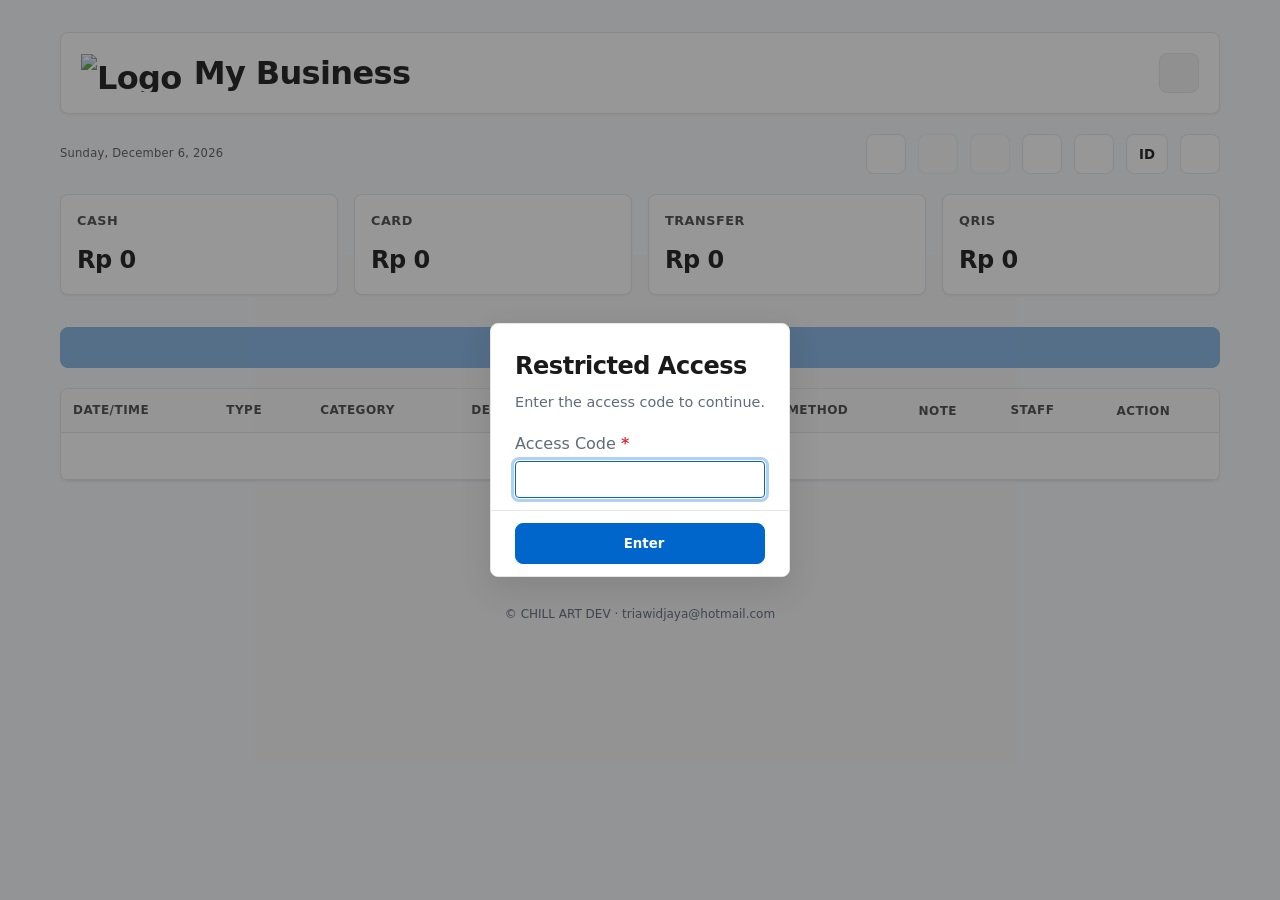
==== history.html @ 1d357177 "Work out expected bank payout after card and QRIS fees The renter pays Card plus a surcharge at the " ====
<!DOCTYPE html>
<html lang="en">
<head>
  <meta charset="UTF-8">
  <meta name="viewport" content="width=device-width, initial-scale=1.0">
  <title>MANTRA POS APP — Report</title>
  <link rel="stylesheet" href="style.css">
  <link rel="stylesheet" href="vendor/fontawesome/css/all.min.css">
  <script src="vendor/xlsx.full.min.js"></script>
  <script src="vendor/papaparse.min.js"></script>
  <script src="vendor/supabase.min.js"></script>
  <script src="supabase.js"></script>
</head>
<body>
<script>
  (function(){try{document.body.className=(JSON.parse(localStorage.getItem('mantra:theme'))||'light')+'-theme';}catch(e){document.body.className='light-theme';}}());
</script>
<div class="container">

  <div class="history-header">
    <h1><i class="fas fa-chart-column"></i> <span id="history-title">Report</span></h1>
    <div class="history-header-actions">
      <button class="btn theme-toggle" id="lang-toggle" title="Switch language">
        <span id="lang-label">ID</span>
      </button>
      <button class="btn theme-toggle" id="theme-toggle" title="Toggle theme">
        <i class="fas fa-moon"></i>
      </button>
      <button class="btn primary" id="btn-back">
        <i class="fas fa-arrow-left"></i> <span id="btn-back-label">Back</span>
      </button>
    </div>
  </div>

  <!-- Date range filter -->
  <div class="filter-container" id="hist-filter">
    <div class="filter-group date-presets">
      <label><i class="fas fa-calendar-alt"></i> <span id="hist-date-label">Date</span>:</label>
      <div class="date-preset-row">
        <button type="button" class="btn small date-preset" data-preset="all">All</button>
        <button type="button" class="btn small date-preset" data-preset="today">Today</button>
        <button type="button" class="btn small date-preset" data-preset="week">This Week</button>
        <button type="button" class="btn small date-preset active" data-preset="month">This Month</button>
        <button type="button" class="btn small date-preset" data-preset="lastmonth">Last Month</button>
        <button type="button" class="btn small date-preset" data-preset="custom">Custom...</button>
      </div>
    </div>
    <div class="filter-group date-custom" id="date-custom-group" style="display:none">
      <div class="date-field"><input type="date" id="date-from" title="From"></div>
      <span class="date-custom-sep">&ndash;</span>
      <div class="date-field"><input type="date" id="date-to" title="To"></div>
    </div>
  </div>

  <div class="report-tabs" role="tablist">
    <button type="button" class="report-tab active" id="tab-btn-summary" role="tab" aria-selected="true" aria-controls="tab-summary" data-tab="summary">Summary</button>
    <button type="button" class="report-tab" id="tab-btn-bank" role="tab" aria-selected="false" aria-controls="tab-bank" data-tab="bank">Bank</button>
    <button type="button" class="report-tab" id="tab-btn-shifts" role="tab" aria-selected="false" aria-controls="tab-shifts" data-tab="shifts">Shifts</button>
  </div>

  <div id="tab-summary" role="tabpanel" aria-labelledby="tab-btn-summary">
  <!-- Daily cash flow summary -->
  <div class="chart-container" id="chart-container"></div>
  <div id="summary-container"></div>
  </div>

  <div id="tab-bank" role="tabpanel" aria-labelledby="tab-btn-bank" hidden>
    <div id="bank-container"></div>
  </div>

  <div id="tab-shifts" role="tabpanel" aria-labelledby="tab-btn-shifts" hidden>
  <!-- Non-admin toolbar hiding is deferred to async init below (post-auth). -->
  <div class="history-toolbar" id="history-toolbar">
    <label class="select-all-wrap">
      <input type="checkbox" id="select-all"> <span id="select-all-label">Select All</span>
    </label>
    <span class="selected-count" id="selected-count"></span>
    <div class="toolbar-divider"></div>
    <button class="btn danger" id="btn-hapus-selected" disabled>
      <i class="fas fa-trash"></i> <span id="delete-selected-label">Delete Selected</span>
    </button>
  </div>
  <div class="filter-group report-search">
    <label for="report-search"><i class="fas fa-search"></i> <span id="report-search-label">Search</span></label>
    <input type="search" id="report-search" placeholder="Staff, note, description..." autocomplete="off">
  </div>

  <div class="shift-list" id="shift-list"></div>
  <div id="report-pager" class="list-pager" hidden></div>
  </div>

</div>
<div id="alert-container"></div>

<div class="modal" id="hist-confirm">
  <div class="modal-content small">
    <p id="hist-confirm-message"></p>
    <div class="form-group" style="margin-top:12px">
      <label for="hist-confirm-pin" id="hist-confirm-pin-label">Admin PIN</label>
      <input type="password" id="hist-confirm-pin" inputmode="numeric" autocomplete="off" maxlength="6">
    </div>
    <div class="form-actions">
      <button type="button" class="btn" id="hist-confirm-cancel"><span id="hist-confirm-cancel-label">Cancel</span></button>
      <button type="button" class="btn danger" id="hist-confirm-ok"><span id="hist-confirm-ok-label">Delete</span></button>
    </div>
  </div>
</div>

<!-- lang.js must load before this script -->
<script src="lang.js"></script>
<script>
// supabase.js loaded earlier provides Storage, AuthStorage, DataStore, SupabaseConfig.
// HistStorage retained as thin appStorage wrapper for theme (UI-only state).
const HistStorage = {
  get(key, fallback = null) {
    try { const r = appStorage.get(key); return r === null ? fallback : JSON.parse(r); }
    catch { return fallback; }
  },
  set(key, value) {
    try { appStorage.set(key, JSON.stringify(value)); return true; }
    catch { return false; }
  }
};

// ── Utilities ──
const fmt = (n) => new Intl.NumberFormat('id-ID', { style:'currency', currency:'IDR', minimumFractionDigits:0 }).format(n);

function escapeHtml(str) {
  return String(str ?? '').replace(/&/g,'&amp;').replace(/</g,'&lt;').replace(/>/g,'&gt;').replace(/"/g,'&quot;').replace(/'/g,'&#039;');
}

function fmtDate(iso) {
  const lang = LangManager.current === 'id' ? 'id-ID' : 'en-US';
  return new Date(iso).toLocaleString(lang, { weekday:'long', year:'numeric', month:'long', day:'numeric', hour:'2-digit', minute:'2-digit' });
}

// ── Theme ──
function initTheme() {
  const saved = HistStorage.get('theme') || 'light';
  document.body.className = `${saved}-theme`;
  document.getElementById('theme-toggle').querySelector('i').className = saved === 'light' ? 'fas fa-moon' : 'fas fa-sun';
}

document.getElementById('theme-toggle').addEventListener('click', () => {
  const isDark = document.body.classList.contains('dark-theme');
  const next   = isDark ? 'light' : 'dark';
  document.body.className = `${next}-theme`;
  HistStorage.set('theme', next);
  document.getElementById('theme-toggle').querySelector('i').className = next === 'light' ? 'fas fa-moon' : 'fas fa-sun';
});

// ── Language ──
function applyLang() {
  const lang = LangManager.current;
  document.documentElement.lang = lang;
  document.getElementById('lang-label').textContent       = lang === 'en' ? 'ID' : 'EN';
  document.getElementById('history-title').textContent    = t('historyTitle');
  document.title = `${t('appTitle')} — ${t('historyTitle')}`;
  document.getElementById('btn-back-label').textContent   = t('back');
  document.getElementById('hist-confirm-pin-label').textContent = t('deletePinLabel');
  document.getElementById('hist-confirm-cancel-label').textContent = t('cancel');
  document.getElementById('hist-confirm-ok-label').textContent = t('deleteShift');
  document.getElementById('select-all-label').textContent = t('selectAll');
  document.getElementById('delete-selected-label').textContent = t('deleteSelected');
  // Date filter labels
  document.getElementById('hist-date-label').textContent = t('dateRange');
  document.getElementById('report-search-label').textContent = t('search');
  document.getElementById('report-search').placeholder = t('reportSearchPlaceholder');
  document.getElementById('tab-btn-summary').textContent = t('tabSummary');
  document.getElementById('tab-btn-bank').textContent = t('tabBank');
  document.getElementById('tab-btn-shifts').textContent = t('tabShifts');
  const presetMap = { all: 'dateAll', today: 'dateToday', week: 'dateWeek', month: 'dateMonth', lastmonth: 'dateLastMonth', custom: 'dateCustom' };
  document.querySelectorAll('.date-preset').forEach(b => {
    b.textContent = t(presetMap[b.dataset.preset]);
  });
  renderList();   // re-render with new language
  renderChart();  // chart labels are translated
}

document.getElementById('lang-toggle').addEventListener('click', () => {
  LangManager.toggle();
  applyLang();
});

// ── Navigation ──
document.getElementById('btn-back').addEventListener('click', () => window.location.href = 'index.html');

// ── Alert ──
function showAlert(message, type = 'info') {
  const div = document.createElement('div');
  div.className = `alert ${type}`;
  const p = document.createElement('p'); p.textContent = message;
  const x = document.createElement('span'); x.className = 'close-alert'; x.textContent = '×';
  div.appendChild(p); div.appendChild(x);
  document.getElementById('alert-container').appendChild(div);
  setTimeout(() => div.classList.add('show'), 10);
  const hide = () => { div.classList.remove('show'); setTimeout(() => div.remove(), 300); };
  setTimeout(hide, 5000);
  x.addEventListener('click', hide);
}

// ── State ──
// `history` is bound to DataStore.shifts (shared reference) inside init() once hydrated.
// Empty array until init runs; renderList() handles empty state.
let history  = [];
let selectedIds = new Set();
let dateFilter  = { preset: 'month', from: null, to: null };
let reportQuery = '';
let reportPage  = 1;
const REPORT_PAGE_SIZE = 10;

// ── Date filter helpers ──
function dateBounds() {
  const { preset, from, to } = dateFilter;
  if (preset === 'all') return null;
  const now = new Date();
  const startOfDay = (d) => { const x = new Date(d); x.setHours(0,0,0,0); return x.getTime(); };
  const endOfDay   = (d) => { const x = new Date(d); x.setHours(23,59,59,999); return x.getTime(); };
  if (preset === 'today') return [startOfDay(now), endOfDay(now)];
  if (preset === 'week') {
    const d = new Date(now);
    const dow = d.getDay();
    d.setDate(d.getDate() + (dow === 0 ? -6 : 1 - dow)); // Monday as start
    return [startOfDay(d), endOfDay(now)];
  }
  if (preset === 'month') {
    const d = new Date(now.getFullYear(), now.getMonth(), 1);
    return [startOfDay(d), endOfDay(now)];
  }
  if (preset === 'lastmonth') {
    const first = new Date(now.getFullYear(), now.getMonth() - 1, 1);
    const last  = new Date(now.getFullYear(), now.getMonth(), 0);
    return [startOfDay(first), endOfDay(last)];
  }
  if (preset === 'custom' && from && to) {
    return [startOfDay(new Date(from)), endOfDay(new Date(to))];
  }
  return null;
}

// A shift is in range when its open period overlaps the range: a month-end close
// on the 1st still belongs to the month it covers.
function getFilteredShifts() {
  const range = dateBounds();
  const dated = !range ? history : history.filter(s => {
    const [from, to] = range;
    const end   = new Date(s.closedAt).getTime();
    const start = s.startedAt ? new Date(s.startedAt).getTime() : end;
    return start <= to && end >= from;
  });
  const q = reportQuery.trim().toLowerCase();
  if (!q) return dated;
  return dated.filter(s => shiftSearchText(s).includes(q));
}

function shiftSearchText(shift) {
  const parts = [
    ...(shift.staff || []),
    shift.summary?.closingNote || '',
  ];
  (shift.transactions || []).forEach(tx => {
    parts.push(tx.kategori, tx.staff, tx.metode, tx.jenis, tx.deskripsi, ledgerDescription(tx), ledgerNoteShort(tx));
  });
  return parts.join(' ').toLowerCase();
}

// ── Daily cash flow totals (WITA calendar days, from transaction time) ──
const WITA_DAY = new Intl.DateTimeFormat('en-CA', { timeZone: 'Asia/Makassar', year: 'numeric', month: '2-digit', day: '2-digit' });
const dayKey  = (ms) => WITA_DAY.format(new Date(ms));
const nextDay = (key) => { const d = new Date(`${key}T00:00:00Z`); d.setUTCDate(d.getUTCDate() + 1); return d.toISOString().slice(0, 10); };

function isNonRevenueCategory(kategori) {
  return kategori === 'START BALANCE'
    || SYSTEM_NON_REVENUE.includes(kategori)
    || (DataStore.settings.nonRevenueCategories || []).includes(kategori);
}

// Each shift opens with START BALANCE, so the balance runs per shift. The
// end-of-day balance is the running balance after the last transaction that day.
function buildDailyCashFlow() {
  const groups = [...history.map(s => s.transactions || []), DataStore.transactions || []];
  const events = [];
  groups.forEach(txs => {
    let balance = 0;
    txs
      .map(tx => ({ tx, ms: new Date(tx.tanggalWaktu).getTime() }))
      .filter(e => Number.isFinite(e.ms))
      .sort((a, b) => a.ms - b.ms)
      .forEach(e => { balance += Number(e.tx.jumlah) || 0; events.push({ ...e, balance }); });
  });
  if (events.length === 0) return [];
  events.sort((a, b) => a.ms - b.ms);

  const range = dateBounds();
  const firstKey = range ? dayKey(range[0]) : dayKey(events[0].ms);
  const lastKey  = dayKey(range ? Math.min(range[1], Date.now()) : Date.now());
  if (firstKey > lastKey) return [];

  const emptyDay = () => ({ income: 0, outgoing: 0, cats: {}, nonRev: {}, txs: [], balance: null });
  const byDay = new Map();
  let opening = null;
  events.forEach(e => {
    const key = dayKey(e.ms);
    if (key < firstKey) { opening = e.balance; return; }
    if (key > lastKey) return;
    if (!byDay.has(key)) byDay.set(key, emptyDay());
    const day = byDay.get(key);
    const amount = Number(e.tx.jumlah) || 0;
    if (!isNonRevenueCategory(e.tx.kategori)) {
      if (e.tx.jenis === 'INCOME') day.income += amount;
      else day.outgoing += Math.abs(amount);
      day.cats[e.tx.kategori] = (day.cats[e.tx.kategori] || 0) + amount;
    } else {
      day.nonRev[e.tx.kategori] = (day.nonRev[e.tx.kategori] || 0) + amount;
    }
    day.txs.push(e.tx);
    day.balance = e.balance;
  });

  const days = [];
  let carry = opening;
  for (let key = firstKey; key <= lastKey; key = nextDay(key)) {
    const day = byDay.get(key) || emptyDay();
    if (day.balance === null) day.balance = carry;
    carry = day.balance;
    days.push({ key, ...day });
    if (days.length > 1000) break;
  }
  days.opening = opening;
  return days;
}

// Rental commission: guest rental total minus the owner share. Both categories
// are stored with their sign, so a reversed row reduces the total.
function rentalCommission(days) {
  return days.reduce((sum, day) => sum
    + (day.cats[RENTAL_GUEST_CATEGORY] || 0)
    + (day.cats[RENTAL_OWNER_CATEGORY] || 0), 0);
}

function dayCommission(day) {
  return (day.cats[RENTAL_GUEST_CATEGORY] || 0) + (day.cats[RENTAL_OWNER_CATEGORY] || 0);
}

function exportDailyCashFlow() {
  const days = buildDailyCashFlow();
  if (!days.length) { showAlert(t('chartNoData'), 'info'); return; }
  const lang = LangManager.current === 'id' ? 'id-ID' : 'en-US';
  const toDate = (key) => { const [y, m, d] = key.split('-').map(Number); return new Date(y, m - 1, d); };
  const weekday = (key) => toDate(key).toLocaleDateString(lang, { weekday: 'long' });
  const sumBy = (field) => {
    const totals = {};
    days.forEach(d => Object.entries(d[field]).forEach(([k, v]) => { totals[k] = (totals[k] || 0) + v; }));
    return totals;
  };
  const orderCats = (totals) => Object.keys(totals).sort((a, b) => (totals[b] > 0) - (totals[a] > 0) || Math.abs(totals[b]) - Math.abs(totals[a]));
  const revTotals = sumBy('cats'), nonRevTotals = sumBy('nonRev');
  const revCats = orderCats(revTotals), nonRevCats = orderCats(nonRevTotals);
  const money = '#,##0;-#,##0';

  const header = [t('xlDate'), t('xlDay'), t('chartIncome'), t('chartOutgoing'), t('chartNet'), t('chartCommission'),
    ...revCats.map(sanitizeForExcel), ...nonRevCats.map(k => `${sanitizeForExcel(k)} (${t('xlNonRevenue')})`),
    t('chartEndBalance'), t('xlTxCount')];
  const rows = days.map(d => [toDate(d.key), weekday(d.key), d.income, d.outgoing, d.income - d.outgoing, dayCommission(d),
    ...revCats.map(k => d.cats[k] || 0), ...nonRevCats.map(k => d.nonRev[k] || 0),
    d.balance, d.txs.length]);
  const totalIn  = days.reduce((s, d) => s + d.income, 0);
  const totalOut = days.reduce((s, d) => s + d.outgoing, 0);
  const commission = rentalCommission(days);
  const endBalance = days[days.length - 1].balance;
  rows.push([t('xlTotal'), '', totalIn, totalOut, totalIn - totalOut, commission,
    ...revCats.map(k => revTotals[k]), ...nonRevCats.map(k => nonRevTotals[k]),
    endBalance, days.reduce((s, d) => s + d.txs.length, 0)]);
  const daily = XLSX.utils.aoa_to_sheet([header, ...rows], { cellDates: true });
  const range = XLSX.utils.decode_range(daily['!ref']);
  for (let r = 1; r <= range.e.r; r++) {
    for (let c = 0; c <= range.e.c; c++) {
      const cell = daily[XLSX.utils.encode_cell({ r, c })];
      if (!cell) continue;
      if (c === 0 && cell.t === 'd') { cell.z = 'dd/mm/yyyy'; delete cell.w; }
      else if (c >= 2 && c < range.e.c && cell.t === 'n') { cell.z = money; delete cell.w; }
    }
  }
  daily['!cols'] = header.map((h, i) => ({ wch: i === 0 ? 12 : Math.max(12, String(h).length + 2) }));
  daily['!freeze'] = { xSplit: 2, ySplit: 1 };

  const METHOD_ORDER = ['Cash', 'Card', 'Transfer', 'Qris'];
  const canonMethod = (name) => {
    const raw = String(name || '').trim();
    const known = METHOD_ORDER.find(m => m.toLowerCase() === raw.toLowerCase());
    return known || raw || '—';
  };
  const methodTotals = (day) => {
    const totals = {};
    (day.txs || []).forEach(tx => {
      const key = canonMethod(tx.metode);
      totals[key] = (totals[key] || 0) + (Number(tx.jumlah) || 0);
    });
    return totals;
  };
  const perDay = days.map(methodTotals);
  const extraMethods = [...new Set(perDay.flatMap(Object.keys))]
    .filter(m => !METHOD_ORDER.includes(m))
    .sort((a, b) => a.localeCompare(b));
  const methods = [...METHOD_ORDER, ...extraMethods];
  const methodHeader = [t('xlDate'), t('xlDay'), ...methods.map(sanitizeForExcel), t('xlTotal')];
  const methodRows = perDay.map((totals, i) => {
    const values = methods.map(m => totals[m] || 0);
    return [toDate(days[i].key), weekday(days[i].key), ...values, values.reduce((s, v) => s + v, 0)];
  });
  const grandValues = methods.map((_, i) => methodRows.reduce((s, row) => s + row[i + 2], 0));
  methodRows.push([t('xlTotal'), '', ...grandValues, grandValues.reduce((s, v) => s + v, 0)]);
  const methodSheet = XLSX.utils.aoa_to_sheet([methodHeader, ...methodRows], { cellDates: true });
  const methodRange = XLSX.utils.decode_range(methodSheet['!ref']);
  for (let r = 1; r <= methodRange.e.r; r++) {
    for (let c = 0; c <= methodRange.e.c; c++) {
      const cell = methodSheet[XLSX.utils.encode_cell({ r, c })];
      if (!cell) continue;
      if (c === 0 && cell.t === 'd') { cell.z = 'dd/mm/yyyy'; delete cell.w; }
      else if (c >= 2 && cell.t === 'n') { cell.z = money; delete cell.w; }
    }
  }
  methodSheet['!cols'] = methodHeader.map((h, i) => ({ wch: i === 0 ? 12 : Math.max(12, String(h).length + 2) }));
  methodSheet['!freeze'] = { xSplit: 2, ySplit: 1 };

  const period = `${days[0].key} – ${days[days.length - 1].key}`;
  const summary = XLSX.utils.aoa_to_sheet([
    [t('chartTitle')],
    [t('xlPeriod'), period],
    [t('xlDays'), days.length],
    [t('xlOpening'), days.opening ?? 0],
    [t('chartIncome'), totalIn],
    [t('chartOutgoing'), totalOut],
    [t('chartNet'), totalIn - totalOut],
    [t('chartCommission'), commission],
    [t('chartAvgDay'), Math.round((totalIn - totalOut) / days.length)],
    [t('chartEndBalance'), endBalance ?? 0],
    [],
    [t('xlNoteSummary')],
  ]);
  for (let r = 3; r <= 9; r++) {
    const cell = summary[XLSX.utils.encode_cell({ r, c: 1 })];
    if (cell) cell.z = money;
  }
  summary['!cols'] = [{ wch: 24 }, { wch: 28 }];

  const nonRevenueLabel = (k) => t(isNonRevenueCategory(k) ? 'xlYes' : 'xlNo');
  const txRows = days.flatMap(d => d.txs).map(tx => [
    new Date(tx.tanggalWaktu).toLocaleString(lang, { timeZone: 'Asia/Makassar' }),
    sanitizeForExcel(tx.jenis),
    sanitizeForExcel(tx.kategori),
    nonRevenueLabel(tx.kategori),
    sanitizeForExcel(rentalDeskripsiDisplay(tx)),
    Number(tx.jumlah) || 0,
    sanitizeForExcel(tx.metode),
    sanitizeForExcel(ledgerNote(tx.keterangan) || ''),
    sanitizeForExcel(tx.staff),
  ]);
  const txSheet = XLSX.utils.aoa_to_sheet([[t('xlDateTime'), t('xlType'), t('xlCategory'), t('xlNonRevenue'),
    t('xlDesc'), t('xlAmount'), t('xlMethod'), t('xlNote'), t('xlStaff')], ...txRows]);
  for (let r = 1; r <= txRows.length; r++) {
    const cell = txSheet[XLSX.utils.encode_cell({ r, c: 5 })];
    if (cell) cell.z = money;
  }
  txSheet['!cols'] = [{ wch: 22 }, { wch: 10 }, { wch: 20 }, { wch: 12 }, { wch: 28 }, { wch: 14 }, { wch: 10 }, { wch: 24 }, { wch: 10 }];

  const wb = XLSX.utils.book_new();
  XLSX.utils.book_append_sheet(wb, daily, t('xlDaily'));
  XLSX.utils.book_append_sheet(wb, methodSheet, t('xlMethodSheet'));
  XLSX.utils.book_append_sheet(wb, summary, t('xlSummary'));
  XLSX.utils.book_append_sheet(wb, txSheet, t('xlTransactions'));
  XLSX.writeFile(wb, `cash-flow_${days[0].key}_${days[days.length - 1].key}.xlsx`);
  showAlert(t('alertExcelOk'), 'success');
}

// ── Summary tab: per-category, per-method and per-day tables for the chosen period ──
function renderSummary() {
  const el = document.getElementById('summary-container');
  if (!el) return;
  const days = buildDailyCashFlow();
  const txs = days.flatMap(d => d.txs);
  if (!txs.length) { el.innerHTML = ''; return; }

  const lang = LangManager.current === 'id' ? 'id-ID' : 'en-US';
  const firstKey = days[0].key, lastKey = days[days.length - 1].key;
  const link = (params) => 'index.html?' + new URLSearchParams(params).toString();
  const num = (v, cls = '') => `<td class="hs-num ${cls}">${fmt(v)}</td>`;

  // Per category
  const cats = new Map();
  txs.forEach(tx => {
    const key = tx.kategori || '—';
    if (!cats.has(key)) cats.set(key, { name: key, count: 0, inn: 0, out: 0, nonRev: isNonRevenueCategory(tx.kategori) });
    const c = cats.get(key);
    const amount = Number(tx.jumlah) || 0;
    c.count++;
    if (tx.jenis === 'INCOME') c.inn += amount; else c.out += Math.abs(amount);
  });
  const sortCats = (list) => list.sort((a, b) => (b.inn + b.out) - (a.inn + a.out));
  const revCats = sortCats([...cats.values()].filter(c => !c.nonRev));
  const nonRevCats = sortCats([...cats.values()].filter(c => c.nonRev));
  const sumRows = (list) => list.reduce((s, c) => ({ count: s.count + c.count, inn: s.inn + c.inn, out: s.out + c.out }), { count: 0, inn: 0, out: 0 });
  const catRow = (c) => `
    <tr>
      <td><a class="sum-link" href="${escapeHtml(link({ category: c.name, from: firstKey, to: lastKey }))}">${escapeHtml(c.name)}</a></td>
      <td class="hs-num">${c.count}</td>${num(c.inn)}${num(c.out)}${num(c.inn - c.out)}
    </tr>`;
  const catTotal = (list) => { const s = sumRows(list); return `
    <tr class="sum-total"><td>${t('xlTotal')}</td><td class="hs-num">${s.count}</td>${num(s.inn)}${num(s.out)}${num(s.inn - s.out)}</tr>`; };
  const catHead = `<thead><tr><th>${t('filterCategory')}</th><th class="hs-num">${t('sumCount')}</th><th class="hs-num">${t('chartIncome')}</th><th class="hs-num">${t('chartOutgoing')}</th><th class="hs-num">${t('chartNet')}</th></tr></thead>`;

  // Per method (net movement, includes non-revenue rows so it matches the cash actually held)
  const METHODS = ['Cash', 'Card', 'Transfer', 'Qris'];
  const canon = (m) => METHODS.find(x => x.toLowerCase() === String(m || '').trim().toLowerCase()) || String(m || '—').trim() || '—';
  const byMethod = {};
  txs.forEach(tx => { const k = canon(tx.metode); byMethod[k] = (byMethod[k] || 0) + (Number(tx.jumlah) || 0); });
  const methodKeys = [...METHODS, ...Object.keys(byMethod).filter(k => !METHODS.includes(k))].filter(k => byMethod[k] !== undefined);
  const methodTotal = methodKeys.reduce((s, k) => s + byMethod[k], 0);

  // Per day
  const dayLabel = (key) => {
    const [y, m, d] = key.split('-').map(Number);
    return new Date(Date.UTC(y, m - 1, d)).toLocaleDateString(lang, { timeZone: 'UTC', weekday: 'short', day: 'numeric', month: 'short' });
  };
  const activeDays = days.filter(d => d.txs.length);
  const dayRows = activeDays.map(d => `
    <tr>
      <td class="cell-nowrap"><a class="sum-link" href="${escapeHtml(link({ from: d.key, to: d.key }))}">${escapeHtml(dayLabel(d.key))}</a></td>
      <td class="hs-num">${d.txs.length}</td>${num(d.income)}${num(d.outgoing)}${num(d.income - d.outgoing)}${num(dayCommission(d))}
      <td class="hs-num">${d.balance === null ? '—' : fmt(d.balance)}</td>
    </tr>`).join('');
  const totalIn = days.reduce((s, d) => s + d.income, 0);
  const totalOut = days.reduce((s, d) => s + d.outgoing, 0);
  const endBalance = days[days.length - 1].balance;

  el.innerHTML = `
    <div class="sum-section">
      <h3>${t('sumCategoryTitle')}</h3>
      <div class="sum-table-wrap"><table class="sum-table">${catHead}<tbody>
        ${revCats.map(catRow).join('')}${catTotal(revCats)}
      </tbody></table></div>
    </div>
    ${nonRevCats.length ? `
    <div class="sum-section">
      <h3>${t('sumNonRevenueTitle')}</h3>
      <p class="sum-note">${t('sumNonRevenueNote')}</p>
      <div class="sum-table-wrap"><table class="sum-table">${catHead}<tbody>
        ${nonRevCats.map(catRow).join('')}${catTotal(nonRevCats)}
      </tbody></table></div>
    </div>` : ''}
    <div class="sum-section">
      <h3>${t('sumMethodTitle')}</h3>
      <div class="sum-table-wrap"><table class="sum-table"><thead><tr><th>${t('method')}</th><th class="hs-num">${t('sumMovement')}</th></tr></thead><tbody>
        ${methodKeys.map(k => `<tr><td>${escapeHtml(k)}</td>${num(byMethod[k])}</tr>`).join('')}
        <tr class="sum-total"><td>${t('xlTotal')}</td>${num(methodTotal)}</tr>
      </tbody></table></div>
    </div>
    <div class="sum-section">
      <h3>${t('sumDailyTitle')}</h3>
      <div class="sum-table-wrap"><table class="sum-table"><thead><tr>
        <th>${t('xlDate')}</th><th class="hs-num">${t('sumCount')}</th><th class="hs-num">${t('chartIncome')}</th><th class="hs-num">${t('chartOutgoing')}</th><th class="hs-num">${t('chartNet')}</th><th class="hs-num">${t('chartCommission')}</th><th class="hs-num">${t('chartEndBalance')}</th>
      </tr></thead><tbody>
        ${dayRows}
        <tr class="sum-total"><td>${t('xlTotal')}</td><td class="hs-num">${txs.length}</td>${num(totalIn)}${num(totalOut)}${num(totalIn - totalOut)}${num(rentalCommission(days))}<td class="hs-num">${endBalance === null ? '—' : fmt(endBalance)}</td></tr>
      </tbody></table></div>
    </div>`;
}

// ── Bank reconciliation: Card + QRIS + Transfer all settle into one account ──
const BANK_METHODS = ['Card', 'Qris', 'Transfer'];
const canonBankMethod = (m) => BANK_METHODS.find(x => x.toLowerCase() === String(m || '').trim().toLowerCase()) || null;

function buildBankRecon() {
  const actuals = DataStore.settings.bankRecon || {};
  const rows = [];
  buildDailyCashFlow().forEach(day => {
    // Settlement = Card + QRIS + Transfer taken that day; the bank pays it out the next day after the EDC settlement.
    // Money taken out of the bank (PETTY-CASH) is a same-day debit, shown for information and kept out of the difference.
    const by = { Card: 0, Qris: 0, Transfer: 0, Out: 0 };
    let touched = false;
    day.txs.forEach(tx => {
      const m = canonBankMethod(tx.metode);
      if (!m) return;
      const amount = Number(tx.jumlah) || 0;
      if (amount >= 0) by[m] += amount; else by.Out += amount;
      touched = true;
    });
    const actual = Object.prototype.hasOwnProperty.call(actuals, day.key) ? Number(actuals[day.key]) : null;
    if (!touched && actual === null) return;
    // What the bank should pay: the EDC charges the renter Card + surcharge, the bank keeps its cut of that
    // total; QRIS arrives minus the bank's cut; Transfer arrives whole. Rounded to whole rupiah.
    const rt = DataStore.settings.bankRates || { cardSurcharge: 3, cardMdr: 3, qrisMdr: 1 };
    const expected = Math.round(by.Card * (1 + rt.cardSurcharge / 100) * (1 - rt.cardMdr / 100)
      + by.Qris * (1 - rt.qrisMdr / 100) + by.Transfer);
    rows.push({ key: day.key, ...by, expected, actual });
  });
  let cum = 0;
  rows.forEach(r => {
    cum += (r.actual ?? 0) - r.expected;
    r.diff = r.actual === null ? null : r.actual - r.expected;
    r.cum = cum;
  });
  return rows;
}

function renderBankRecon() {
  const el = document.getElementById('bank-container');
  if (!el) return;
  const typing = document.activeElement;
  if (typing && (typing.classList?.contains('bank-actual') || typing.classList?.contains('bank-rate')) && el.contains(typing)) return; // do not wipe a field being typed in
  const rows = buildBankRecon();
  const head = `<div class="chart-header"><h3>${t('recTitle')}</h3>
      <button type="button" class="btn small success" id="bank-export"><i class="fas fa-file-excel"></i> ${t('recExport')}</button></div>
    <p class="sum-note">${t('recIntro')}</p>`;
  if (!rows.length) { el.innerHTML = `<div class="chart-container">${head}<div class="chart-empty">${t('recNone')}</div></div>`; return; }

  const lang = LangManager.current === 'id' ? 'id-ID' : 'en-US';
  const group = (n) => new Intl.NumberFormat('id-ID').format(n);
  const fmtN = group;   // table cells show plain numbers; the unit is in the note under the table
  const dayLabel = (key) => {
    const [y, m, d] = key.split('-').map(Number);
    return new Date(Date.UTC(y, m - 1, d)).toLocaleDateString(lang, { timeZone: 'UTC', weekday: 'short', day: 'numeric', month: 'short' });
  };
  const sum = (f) => rows.reduce((s, r) => s + f(r), 0);
  const totalExpected = sum(r => r.expected);
  const totalActual = sum(r => r.actual ?? 0);
  const gap = totalExpected - totalActual;               // > 0: money still missing
  const admin = !!window._isAdmin;
  const rates = DataStore.settings.bankRates || { cardSurcharge: 3, cardMdr: 3, qrisMdr: 1 };
  const diffCell = (r) => {
    if (r.diff === null) return '<td class="hs-num">—</td>';
    const cls = r.diff === 0 ? 'rec-ok' : (r.diff < 0 ? 'rec-short' : 'rec-over');
    return `<td class="hs-num ${cls}">${r.diff === 0 ? '✓ ' : ''}${fmtN(r.diff)}</td>`;
  };
  const cumCls = (v) => v === 0 ? 'rec-ok' : (v < 0 ? 'rec-short' : 'rec-over');
  const body = rows.map(r => `
    <tr>
      <td class="cell-nowrap">${escapeHtml(dayLabel(r.key)).replace(/^([^,]+,\s*)/, '<span class="rec-wd">$1</span>')}</td>
      <td class="hs-num rec-detail">${fmtN(r.Card)}</td><td class="hs-num rec-detail">${fmtN(r.Qris)}</td><td class="hs-num rec-detail">${fmtN(r.Transfer)}</td>
      <td class="hs-num rec-detail">${fmtN(r.Out)}</td>
      <td class="hs-num"><strong>${fmtN(r.expected)}</strong></td>
      <td class="hs-num">${admin
        ? `<input type="text" inputmode="numeric" class="bank-actual" data-day="${r.key}" value="${r.actual === null ? '' : group(r.actual)}" placeholder="—" autocomplete="off" aria-label="${escapeHtml(t('recColActual'))} ${escapeHtml(dayLabel(r.key))}">`
        : (r.actual === null ? '—' : fmtN(r.actual))}</td>
      ${diffCell(r)}
      <td class="hs-num ${cumCls(r.cum)}">${fmtN(r.cum)}</td>
    </tr>`).join('');

  el.innerHTML = `<div class="chart-container">${head}
    <div class="chart-kpis rec-kpis">
      <div class="chart-kpi"><div class="chart-kpi-label">${t('recKpiApp')}</div><div class="chart-kpi-value">${fmt(totalExpected)}</div></div>
      <div class="chart-kpi in"><div class="chart-kpi-label">${t('recKpiActual')}</div><div class="chart-kpi-value">${fmt(totalActual)}</div></div>
      <div class="chart-kpi ${gap === 0 ? 'in' : (gap > 0 ? 'out' : '')}"><div class="chart-kpi-label">${gap < 0 ? t('recAhead') : (gap === 0 ? t('recMatched') : t('recKpiDiff'))}</div><div class="chart-kpi-value">${fmt(Math.abs(gap))}</div></div>
    </div>
    ${admin ? '' : `<p class="sum-note">${t('recAdminOnly')}</p>`}
    <div class="rec-rates">
      ${[['cardSurcharge', 'recRateSurcharge'], ['cardMdr', 'recRateCardMdr'], ['qrisMdr', 'recRateQris']].map(([k, label]) => `
        <label class="rec-rate"><span>${t(label)}</span>
          ${admin ? `<input type="text" inputmode="decimal" class="bank-rate" data-rate="${k}" value="${String(rates[k]).replace('.', ',')}" autocomplete="off">` : `<strong>${String(rates[k]).replace('.', ',')}</strong>`}
        </label>`).join('')}
    </div>
    <p class="sum-note">${t('recFormula')} = Card × (1 + ${String(rates.cardSurcharge).replace('.', ',')}%) × (1 − ${String(rates.cardMdr).replace('.', ',')}%) + QRIS × (1 − ${String(rates.qrisMdr).replace('.', ',')}%) + Transfer</p>
    <div class="sum-table-wrap"><table class="sum-table rec-table"><thead><tr>
      <th>${t('xlDate')}</th><th class="hs-num rec-detail">Card</th><th class="hs-num rec-detail">QRIS</th><th class="hs-num rec-detail">Transfer</th><th class="hs-num rec-detail">${t('recColOut')}</th>
      <th class="hs-num">${t('recColApp')}</th><th class="hs-num">${t('recColActual')}</th><th class="hs-num">${t('recColDiff')}</th><th class="hs-num">${t('recColCum')}</th>
    </tr></thead><tbody>${body}
      <tr class="sum-total"><td>${t('xlTotal')}</td>
        <td class="hs-num rec-detail">${fmtN(sum(r => r.Card))}</td><td class="hs-num rec-detail">${fmtN(sum(r => r.Qris))}</td><td class="hs-num rec-detail">${fmtN(sum(r => r.Transfer))}</td><td class="hs-num rec-detail">${fmtN(sum(r => r.Out))}</td>
        <td class="hs-num">${fmtN(totalExpected)}</td><td class="hs-num">${fmtN(totalActual)}</td><td class="hs-num"></td><td class="hs-num ${cumCls(rows[rows.length - 1].cum)}">${fmtN(rows[rows.length - 1].cum)}</td></tr>
    </tbody></table></div>
    <p class="sum-note">${t('recWithdrawn')}: ${fmtN(-sum(r => r.Out))} · ${t('recUnit')} · ${t('recNeg')}</p></div>`;
}

async function saveBankRate(key, raw) {
  const n = Number(String(raw).trim().replace(',', '.'));
  const next = { ...(DataStore.settings.bankRates || {}) };
  if (String(raw).trim() !== '' && Number.isFinite(n) && n >= 0 && n <= 20) next[key] = n;
  try {
    await DataStore.saveSetting('bank_rates', next);
    showAlert(t('recRatesSaved'), 'success');
  } catch (err) {
    showAlert(`${t('recSaveFail')} (${err?.message || err})`, 'error');
  }
  renderBankRecon();
}

async function saveBankActual(day, raw) {
  const cleaned = String(raw).replace(/[^\d-]/g, '');
  const next = { ...(DataStore.settings.bankRecon || {}) };
  if (cleaned === '' || cleaned === '-' || !Number.isFinite(parseInt(cleaned, 10))) delete next[day];
  else next[day] = parseInt(cleaned, 10);
  try {
    await DataStore.saveSetting('bank_recon', next);
  } catch (err) {
    showAlert(`${t('recSaveFail')} (${err?.message || err})`, 'error');
  }
  renderBankRecon();
}

function exportBankRecon() {
  const rows = buildBankRecon();
  if (!rows.length) { showAlert(t('recNone'), 'info'); return; }
  const money = '#,##0;-#,##0';
  const header = [t('xlDate'), 'Card', 'QRIS', 'Transfer', t('recColOut'), t('recColApp'), t('recColActual'), t('recColDiff'), t('recColCum')];
  const data = rows.map(r => [r.key, r.Card, r.Qris, r.Transfer, r.Out, r.expected, r.actual ?? '', r.diff ?? '', r.cum]);
  data.push([t('xlTotal'), rows.reduce((s, r) => s + r.Card, 0), rows.reduce((s, r) => s + r.Qris, 0), rows.reduce((s, r) => s + r.Transfer, 0), rows.reduce((s, r) => s + r.Out, 0),
    rows.reduce((s, r) => s + r.expected, 0), rows.reduce((s, r) => s + (r.actual ?? 0), 0), '', rows[rows.length - 1].cum]);
  const ws = XLSX.utils.aoa_to_sheet([header, ...data]);
  const range = XLSX.utils.decode_range(ws['!ref']);
  for (let r = 1; r <= range.e.r; r++) for (let c = 1; c <= range.e.c; c++) {
    const cell = ws[XLSX.utils.encode_cell({ r, c })];
    if (cell && cell.t === 'n') { cell.z = money; delete cell.w; }
  }
  ws['!cols'] = header.map((h, i) => ({ wch: i === 0 ? 12 : Math.max(14, String(h).length + 2) }));
  const wb = XLSX.utils.book_new();
  XLSX.utils.book_append_sheet(wb, ws, t('recSheet').slice(0, 31));
  XLSX.writeFile(wb, `bank-reconciliation_${rows[0].key}_${rows[rows.length - 1].key}.xlsx`);
  showAlert(t('alertExcelOk'), 'success');
}

document.getElementById('bank-container').addEventListener('change', (e) => {
  const rate = e.target.closest('.bank-rate');
  if (rate) { const k = rate.dataset.rate, raw = rate.value; rate.blur(); saveBankRate(k, raw); return; }
  const input = e.target.closest('.bank-actual');
  if (!input) return;
  const day = input.dataset.day, raw = input.value;
  input.blur();
  saveBankActual(day, raw);
});
document.getElementById('bank-container').addEventListener('click', (e) => {
  if (e.target.closest('#bank-export')) exportBankRecon();
});

function renderChart() {
  renderSummary();
  renderBankRecon();
  const c = document.getElementById('chart-container');
  if (!c) return;
  const days = buildDailyCashFlow();
  const header = `
    <div class="chart-header">
      <h3>${t('chartTitle')}</h3>
      <button type="button" class="btn small success" id="chart-export">
        <i class="fas fa-file-excel"></i> ${t('chartExport')}
      </button>
    </div>`;
  const bindExport = () => {
    c.querySelector('#chart-export')?.addEventListener('click', exportDailyCashFlow);
  };

  if (!days.some(d => d.income || d.outgoing || d.balance !== null)) {
    c.innerHTML = `${header}<div class="chart-empty">${t('chartNoData')}</div>`;
    bindExport();
    return;
  }

  const totalIn  = days.reduce((s, d) => s + d.income, 0);
  const totalOut = days.reduce((s, d) => s + d.outgoing, 0);
  const net = totalIn - totalOut;
  const commission = rentalCommission(days);
  const endBalance = days[days.length - 1].balance;
  const kpi = (label, value, cls = '') => `
    <div class="chart-kpi ${cls}">
      <div class="chart-kpi-label">${label}</div>
      <div class="chart-kpi-value">${value}</div>
    </div>`;
  const kpis = `
    <div class="chart-kpis">
      ${kpi(t('chartIncome'), fmt(totalIn), 'in')}
      ${kpi(t('chartOutgoing'), fmt(totalOut), 'out')}
      ${kpi(t('chartNet'), fmt(net), net < 0 ? 'out' : '')}
      ${kpi(t('chartCommission'), fmt(commission), commission < 0 ? 'out' : 'in')}
      ${kpi(t('chartAvgDay'), fmt(Math.round(net / days.length)))}
      ${kpi(t('chartEndBalance'), endBalance === null ? '—' : fmt(endBalance), 'bal')}
    </div>`;

  const avail = Math.max(0, c.clientWidth - 34);
  const colW = Math.max(44, Math.floor(avail / days.length));
  const barW = Math.min(22, Math.round(colW * 0.3)), padTop = 14, plotH = 160, labelH = 22;
  const width = Math.max(days.length * colW, 1);
  const height = padTop + plotH + labelH;
  const barMax = Math.max(1, ...days.flatMap(d => [d.income, d.outgoing]));
  const balances = days.map(d => d.balance).filter(b => b !== null);
  const balMin = Math.min(0, ...balances);
  const balMax = Math.max(1, ...balances);
  const yBar = (v) => padTop + plotH - (v / barMax) * plotH;
  const yBal = (v) => padTop + plotH - ((v - balMin) / ((balMax - balMin) || 1)) * plotH;
  const lang = LangManager.current === 'id' ? 'id-ID' : 'en-US';

  const cols = days.map((d, i) => {
    const x = i * colW;
    const [yy, mm, dd] = d.key.split('-');
    const dateLabel = new Date(Date.UTC(+yy, +mm - 1, +dd)).toLocaleDateString(lang, { timeZone: 'UTC', weekday: 'short', day: 'numeric', month: 'short', year: 'numeric' });
    const cats = Object.entries(d.cats).sort((a, b) => Math.abs(b[1]) - Math.abs(a[1]))
      .map(([k, v]) => `  ${k}: ${v < 0 ? '-' : '+'}${fmt(Math.abs(v))}`).join('\n');
    const tip = [
      dateLabel,
      `${t('chartIncome')}: ${fmt(d.income)}`,
      `${t('chartOutgoing')}: ${fmt(d.outgoing)}`,
      `${t('chartNet')}: ${fmt(d.income - d.outgoing)}`,
      `${t('chartEndBalance')}: ${d.balance === null ? '—' : fmt(d.balance)}`,
      cats,
    ].filter(Boolean).join('\n');
    const inY = yBar(d.income), outY = yBar(d.outgoing);
    return `
      <g class="chart-day">
        <rect class="chart-hit" x="${x}" y="0" width="${colW}" height="${padTop + plotH}"><title>${escapeHtml(tip)}</title></rect>
        ${d.income   ? `<rect class="chart-bar-svg bar-in"  x="${x + colW / 2 - barW - 1}" y="${inY}"  width="${barW}" height="${padTop + plotH - inY}"  rx="2"></rect>` : ''}
        ${d.outgoing ? `<rect class="chart-bar-svg bar-out" x="${x + colW / 2 + 1}"        y="${outY}" width="${barW}" height="${padTop + plotH - outY}" rx="2"></rect>` : ''}
        <text class="chart-axis-label" x="${x + colW / 2}" y="${padTop + plotH + 15}" text-anchor="middle">${dd}/${mm}</text>
      </g>`;
  }).join('');
  const points = days.map((d, i) => d.balance === null ? null : `${i * colW + colW / 2},${yBal(d.balance)}`).filter(Boolean);
  const dots = days.map((d, i) => d.balance === null ? '' :
    `<circle class="chart-balance-dot" cx="${i * colW + colW / 2}" cy="${yBal(d.balance)}" r="2.5"></circle>`).join('');

  c.innerHTML = `
    ${header}
    ${kpis}
    <div class="chart-legend">
      <span class="legend-item"><span class="legend-dot bar-in"></span> ${t('chartIncome')}</span>
      <span class="legend-item"><span class="legend-dot bar-out"></span> ${t('chartOutgoing')}</span>
      <span class="legend-item"><span class="legend-line"></span> ${t('chartBalance')}</span>
    </div>
    <div class="chart-svg-wrap">
      <svg class="chart-svg" width="${width}" height="${height}" viewBox="0 0 ${width} ${height}" role="img" aria-label="${escapeHtml(t('chartTitle'))}">
        <line class="chart-baseline" x1="0" x2="${width}" y1="${padTop + plotH}" y2="${padTop + plotH}"></line>
        ${cols}
        ${points.length > 1 ? `<polyline class="chart-balance-line" points="${points.join(' ')}"></polyline>` : ''}
        ${dots}
      </svg>
    </div>
    <div class="chart-note">${t('chartNote')}</div>`;
  bindExport();
  const wrap = c.querySelector('.chart-svg-wrap');
  wrap.scrollLeft = wrap.scrollWidth;
}

// ── Render ──
function renderReportPager(total, pages) {
  const pager = document.getElementById('report-pager');
  if (!pager) return;
  if (total === 0) { pager.hidden = true; pager.innerHTML = ''; return; }
  const start = (reportPage - 1) * REPORT_PAGE_SIZE + 1;
  const end = Math.min(total, reportPage * REPORT_PAGE_SIZE);
  pager.hidden = false;
  pager.innerHTML = `
    <button type="button" class="btn small" data-page="prev" ${reportPage <= 1 ? 'disabled' : ''}>${t('pagePrev')}</button>
    <span class="pager-status">${t('pageStatus', { page: reportPage, pages, start, end, total })}</span>
    <button type="button" class="btn small" data-page="next" ${reportPage >= pages ? 'disabled' : ''}>${t('pageNext')}</button>
  `;
}

function renderList() {
  const list = document.getElementById('shift-list');
  list.innerHTML = '';
  const matched = getFilteredShifts();
  const pages = Math.max(1, Math.ceil(matched.length / REPORT_PAGE_SIZE));
  if (reportPage > pages) reportPage = pages;
  if (reportPage < 1) reportPage = 1;
  const visible = matched.slice((reportPage - 1) * REPORT_PAGE_SIZE, reportPage * REPORT_PAGE_SIZE);
  renderReportPager(matched.length, pages);

  if (matched.length === 0) {
    const isFiltered = dateFilter.preset !== 'all' || reportQuery.trim() !== '';
    list.innerHTML = `
      <div class="empty-state">
        <i class="fas fa-box-open"></i>
        <p>${isFiltered ? t('noResultsRange') : t('noHistory')}</p>
        <p>${isFiltered ? '' : t('noHistoryHint')}</p>
      </div>`;
    updateToolbar();
    return;
  }

  visible.forEach(shift => {
    const card      = document.createElement('div');
    card.className  = 'shift-card' + (selectedIds.has(shift.id) ? ' selected' : '');
    card.dataset.id = shift.id;

    const staffStr = shift.staff?.join(', ') || '-';
    const txCount  = shift.transactions?.length || 0;
    const income   = shift.summary?.totalIncome   || 0;
    const outgoing = Math.abs(shift.summary?.totalOutgoing || 0);

    card.innerHTML = `
      <div class="shift-card-header">
        <label class="shift-check"><input type="checkbox" class="shift-checkbox" data-id="${shift.id}" ${selectedIds.has(shift.id) ? 'checked' : ''}></label>
        <div class="shift-card-info">
          <div class="shift-card-date">${fmtDate(shift.closedAt)}</div>
          <div class="shift-card-meta">
            <i class="fas fa-user"></i> ${escapeHtml(staffStr)} &nbsp;·&nbsp;
            <i class="fas fa-receipt"></i> ${txCount} ${t('transactions')}
          </div>
        </div>
        <div class="shift-card-badges">
          <span class="shift-badge income">+${fmt(income)}</span>
          <span class="shift-badge out">-${fmt(outgoing)}</span>
          <span class="shift-badge total">${fmt(shift.summary?.total || 0)}</span>
        </div>
        <i class="fas fa-chevron-down shift-chevron"></i>
      </div>
      <div class="shift-card-detail">${renderDetail(shift)}</div>
    `;

    card.querySelector('.shift-card-header').addEventListener('click', (e) => {
      if (e.target.closest('.shift-check')) return;
      card.classList.toggle('open');
    });

    card.querySelector('.shift-checkbox').addEventListener('change', (e) => {
      e.stopPropagation();
      if (e.target.checked) selectedIds.add(shift.id);
      else selectedIds.delete(shift.id);
      card.classList.toggle('selected', e.target.checked);
      updateToolbar();
    });

    card.querySelector('.btn-export-excel')?.addEventListener('click', () => exportShift(shift, 'excel'));
    card.querySelector('.btn-export-csv')?.addEventListener('click',   () => exportShift(shift, 'csv'));
    card.querySelector('.btn-delete-shift')?.addEventListener('click', (e) => {
      e.stopPropagation();
      askDelete(t('confirmDeleteShiftSingle', fmtDate(shift.closedAt)), [shift.id]);
    });

    list.appendChild(card);
  });

  updateToolbar();
}

function fmtDuration(startISO, endISO) {
  if (!startISO || !endISO) return null;
  const ms = new Date(endISO) - new Date(startISO);
  if (!isFinite(ms) || ms < 0) return null;
  const h = Math.floor(ms / 3600000);
  const m = Math.floor((ms % 3600000) / 60000);
  return h > 0 ? `${h}h ${m}m` : `${m}m`;
}

function fmtShiftRange(startISO, endISO) {
  const lang = LangManager.current === 'id' ? 'id-ID' : 'en-US';
  const opts = { day: '2-digit', month: 'short', hour: '2-digit', minute: '2-digit' };
  const s = startISO ? new Date(startISO).toLocaleString(lang, opts) : '—';
  const e = new Date(endISO).toLocaleString(lang, opts);
  return `${s} → ${e}`;
}

function renderDetail(shift) {
  const s = shift.summary || {};
  const duration = fmtDuration(shift.startedAt, shift.closedAt);
  const range    = fmtShiftRange(shift.startedAt, shift.closedAt);
  // Flag long shifts (>24h) — likely forgot to close. Visual hint for audit.
  const isLong   = duration && (new Date(shift.closedAt) - new Date(shift.startedAt)) > 24 * 3600000;
  const durationBanner = `
    <div class="shift-duration-banner ${isLong ? 'long' : ''}">
      <i class="far fa-clock"></i> ${range}
      ${duration ? `<span class="dur-pill ${isLong ? 'long' : ''}">${duration}</span>` : ''}
      ${isLong ? `<span class="dur-warn"><i class="fas fa-exclamation-triangle"></i> &gt;24h</span>` : ''}
    </div>`;

  const fmtDiff = (val) => {
    if (val === null || val === undefined) return `<span style="color:var(--gray)">—</span>`;
    if (val === 0) return `<span class="hs-diff exact">${t('exact')}</span>`;
    const sign = val > 0 ? '+' : '';
    const cls  = val > 0 ? 'hs-diff over' : 'hs-diff short';
    const label = val > 0 ? t('over') : t('short');
    // Stacked: amount on top, label below — keeps Difference column narrow.
    return `<span class="${cls}"><span class="hs-diff-amt">${sign}${fmt(val)}</span><span class="hs-diff-label">${label}</span></span>`;
  };

  const hasActual = s.actualCash !== null && s.actualCash !== undefined;
  // Transfer/QRIS actuals were added later — legacy shifts won't have them.
  const hasActualTransfer = s.actualTransfer !== null && s.actualTransfer !== undefined;
  const hasActualQris     = s.actualQris     !== null && s.actualQris     !== undefined;

  const actualRow = (icon, label, expected, actual, selisih) => `
    <tr>
      <td class="hs-method">${icon} ${label}</td>
      <td class="hs-num">${fmt(expected || 0)}</td>
      <td class="hs-num hs-actual">${fmt(actual)}</td>
      <td class="hs-num">${fmtDiff(selisih)}</td>
    </tr>`;

  const actualSection = hasActual ? `
    <div class="hs-table-wrap">
      <table class="hs-actual-table">
        <thead>
          <tr>
            <th>${t('method')}</th>
            <th class="hs-num">${t('expected')}</th>
            <th class="hs-num">${t('actual')}</th>
            <th class="hs-num">${t('difference')}</th>
          </tr>
        </thead>
        <tbody>
          ${actualRow('💵', 'Cash', s.cash, s.actualCash, s.selisihCash)}
          ${actualRow('💳', 'Card', s.card, s.actualCard, s.selisihCard)}
          ${hasActualTransfer ? actualRow('🔄', 'Transfer', s.transfer, s.actualTransfer, s.selisihTransfer) : ''}
          ${hasActualQris     ? actualRow('📱', 'QRIS',     s.qris,     s.actualQris,     s.selisihQris)     : ''}
        </tbody>
      </table>
    </div>
    ${s.closingNote ? `
      <div style="background:var(--primary-50);border-left:3px solid var(--primary);padding:10px 12px;margin-bottom:16px;border-radius:var(--radius-xs);font-size:0.85rem">
        <strong>${t('closingNote')}:</strong> ${escapeHtml(s.closingNote)}
      </div>` : ''}` : '';

  const nonRevenueSet = new Set(DataStore.settings.nonRevenueCategories || []);
  const rows = (shift.transactions || []).slice().sort((a, b) =>
    (new Date(b.tanggalWaktu) - new Date(a.tanggalWaktu)) || ledgerTypeOrder(a, b)
  ).map(tx => {
    const isIncome = tx.jenis === 'INCOME';
    const badgeClass = (nonRevenueSet.has(tx.kategori) || SYSTEM_NON_REVENUE.includes(tx.kategori))
      ? 'nonrevenue-badge'
      : (isIncome ? 'income-badge' : 'outgoing-badge');
    return `
      <tr>
        <td style="white-space:nowrap">${escapeHtml(new Date(tx.tanggalWaktu).toLocaleString(LangManager.current === 'id' ? 'id-ID' : 'en-US'))}</td>
        <td><span class="${badgeClass}">${escapeHtml(tx.jenis)}</span></td>
        <td>${escapeHtml(tx.kategori)}</td>
        <td>${escapeHtml(ledgerDescription(tx))}</td>
        <td style="color:${isIncome ? 'var(--success)' : 'var(--danger)'};font-weight:500;white-space:nowrap">
          ${isIncome ? '+' : '-'}&nbsp;${fmt(Math.abs(tx.jumlah))}
        </td>
        <td>${escapeHtml(tx.metode)}</td>
        <td>${escapeHtml(ledgerNoteShort(tx) || '-')}</td>
        <td>${escapeHtml(tx.staff)}</td>
      </tr>`;
  }).join('');

  // New shifts store transfer+qris separately; legacy shifts have a single `other` field.
  const hasNewBreakdown = s.transfer !== undefined || s.qris !== undefined;
  const extraCards = hasNewBreakdown ? `
      <div class="detail-saldo-item">
        <div class="detail-saldo-label">${t('transferExpected')}</div>
        <div class="detail-saldo-amount">${fmt(s.transfer||0)}</div>
      </div>
      <div class="detail-saldo-item">
        <div class="detail-saldo-label">${t('qrisExpected')}</div>
        <div class="detail-saldo-amount">${fmt(s.qris||0)}</div>
      </div>` : `
      <div class="detail-saldo-item">
        <div class="detail-saldo-label">Other</div>
        <div class="detail-saldo-amount">${fmt(s.other||0)}</div>
      </div>`;

  // Revenue breakdown — only shown for shifts closed after this feature shipped.
  // Old shifts (missing totalRevenue field) skip this section gracefully.
  const hasRevenueBreakdown = s.totalRevenue !== undefined;
  const nonRevenueNet = (s.totalNonRevenueIn || 0) + (s.totalNonRevenueOut || 0);
  const hasNonRev     = nonRevenueNet !== 0;
  const revenueBreakdownSection = hasRevenueBreakdown ? `
    <div class="detail-summary" style="margin-bottom:14px">
      <div class="detail-saldo-item" style="background:var(--success-100)">
        <div class="detail-saldo-label">${t('shiftRevenue')}</div>
        <div class="detail-saldo-amount" style="color:var(--success-700)">${fmt(s.totalRevenue || 0)}</div>
      </div>
      <div class="detail-saldo-item" style="background:var(--danger-100)">
        <div class="detail-saldo-label">${t('shiftOperatingExpense')}</div>
        <div class="detail-saldo-amount" style="color:var(--danger-700)">${fmt(s.totalOperatingExpense || 0)}</div>
      </div>
      <div class="detail-saldo-item total-item">
        <div class="detail-saldo-label">${t('shiftNetRevenue')}</div>
        <div class="detail-saldo-amount">${fmt((s.totalRevenue || 0) + (s.totalOperatingExpense || 0))}</div>
      </div>
      ${hasNonRev ? `
        <div class="detail-saldo-item" style="background:var(--warning-100)">
          <div class="detail-saldo-label" style="color:var(--warning-700)">${t('shiftNonRevenue')}</div>
          <div class="detail-saldo-amount" style="color:var(--warning-700)">${fmt(nonRevenueNet)}</div>
        </div>` : ''}
    </div>` : '';

  return `
    ${durationBanner}
    ${revenueBreakdownSection}
    <div class="detail-summary">
      <div class="detail-saldo-item">
        <div class="detail-saldo-label">${t('cashExpected')}</div>
        <div class="detail-saldo-amount">${fmt(s.cash||0)}</div>
      </div>
      <div class="detail-saldo-item">
        <div class="detail-saldo-label">${t('cardExpected')}</div>
        <div class="detail-saldo-amount">${fmt(s.card||0)}</div>
      </div>${extraCards}
      <div class="detail-saldo-item total-item">
        <div class="detail-saldo-label">${t('totalSaldo')}</div>
        <div class="detail-saldo-amount">${fmt(s.total||0)}</div>
      </div>
    </div>
    ${actualSection}
    <div class="detail-actions">
      <button class="btn success btn-export-excel" title="${t('exportExcelBtn')}">
        <i class="fas fa-file-excel"></i> <span class="btn-label">${t('exportExcelBtn')}</span>
      </button>
      <button class="btn info btn-export-csv" title="${t('exportCsvBtn')}">
        <i class="fas fa-file-csv"></i> <span class="btn-label">${t('exportCsvBtn')}</span>
      </button>
      ${window._isAdmin ? `
        <button class="btn danger btn-delete-shift" style="margin-left:auto" title="${t('deleteShift')}">
          <i class="fas fa-trash"></i> <span class="btn-label">${t('deleteShift')}</span>
        </button>` : ''}
    </div>
    <div class="detail-table-wrap">
      <table>
        <thead>
          <tr>
            <th>Date/Time</th><th>Type</th><th>Category</th><th>Description</th>
            <th>Amount</th><th>Method</th><th>Note</th><th>Staff</th>
          </tr>
        </thead>
        <tbody>${rows || `<tr><td colspan="8" style="text-align:center">${t('noTransactions')}</td></tr>`}</tbody>
      </table>
    </div>`;
}

// ── Toolbar ──
function updateToolbar() {
  const count   = selectedIds.size;
  const countEl = document.getElementById('selected-count');
  countEl.textContent = count > 0 ? `${count} ${t('transactions')} selected` : '';
  document.getElementById('btn-hapus-selected').disabled = count === 0;

  const sa = document.getElementById('select-all');
  if (history.length === 0 || count === 0) { sa.checked = false; sa.indeterminate = false; }
  else if (count === history.length)        { sa.checked = true;  sa.indeterminate = false; }
  else                                      { sa.checked = false; sa.indeterminate = true;  }
}

document.getElementById('select-all').addEventListener('change', (e) => {
  if (e.target.checked) history.forEach(s => selectedIds.add(s.id));
  else selectedIds.clear();
  renderList();
});

document.getElementById('btn-hapus-selected').addEventListener('click', () => {
  if (selectedIds.size === 0) return;
  askDelete(t('alertDeleteShift', selectedIds.size), [...selectedIds]);
});

// Delete is admin-only in the UI, and still asks for that admin's PIN.
let pendingDeleteIds = null;

function askDelete(message, ids) {
  if (!window._isAdmin) { showAlert(t('noPermission'), 'error'); return; }
  pendingDeleteIds = ids;
  document.getElementById('hist-confirm-message').textContent = message;
  document.getElementById('hist-confirm-pin').value = '';
  document.getElementById('hist-confirm').style.display = 'flex';
  setTimeout(() => document.getElementById('hist-confirm-pin').focus(), 50);
}

function hideDeleteConfirm() {
  pendingDeleteIds = null;
  document.getElementById('hist-confirm').style.display = 'none';
  document.getElementById('hist-confirm-pin').value = '';
}

async function verifyAdminPin(pin) {
  const user = window._currentUser;
  if (!user || user.role !== 'admin' || !user.pinHash || !pin) return false;
  const parts = String(user.pinHash).split(':');
  if (parts.length !== 3) return false;
  const salt = parts[1];
  const data = new TextEncoder().encode(salt + pin);
  const buf  = await crypto.subtle.digest('SHA-256', data);
  const got  = btoa(String.fromCharCode(...new Uint8Array(buf)));
  return got === parts[2];
}

async function confirmDelete() {
  const ids = pendingDeleteIds;
  if (!ids?.length) return;
  const pinOk = await verifyAdminPin(document.getElementById('hist-confirm-pin').value.trim());
  if (!pinOk) {
    showAlert(t('deletePinWrong'), 'error');
    const inp = document.getElementById('hist-confirm-pin');
    inp.value = '';
    inp.focus();
    return;
  }
  hideDeleteConfirm();
  try {
    await DataStore.deleteShifts(ids);
    ids.forEach(id => selectedIds.delete(id));
    renderList();
    renderChart();
    showAlert(t('alertShiftsDeleted'), 'success');
  } catch (err) {
    showAlert(`${t('alertShiftsDeleted')} (${err?.message || err})`, 'error');
  }
}

document.getElementById('hist-confirm-cancel').addEventListener('click', hideDeleteConfirm);
document.getElementById('hist-confirm-ok').addEventListener('click', confirmDelete);
document.getElementById('hist-confirm-pin').addEventListener('keydown', (e) => {
  if (e.key === 'Enter') confirmDelete();
});
document.addEventListener('keydown', (e) => {
  if (e.key === 'Escape' && document.getElementById('hist-confirm').style.display === 'flex') hideDeleteConfirm();
});

// ── Export ──
function sanitizeForExcel(value) {
  const str = String(value ?? '');
  return /^[=+\-@\t\r]/.test(str) ? `'${str}` : str;
}

function exportShift(shift, format) {
  const rows = (shift.transactions || []).map(tx => ({
    'Date/Time':   sanitizeForExcel(new Date(tx.tanggalWaktu).toLocaleString()),
    'Type':        sanitizeForExcel(tx.jenis),
    'Category':    sanitizeForExcel(tx.kategori),
    'Description': sanitizeForExcel(rentalDeskripsiDisplay(tx)),
    'Amount':      tx.jenis === 'INCOME' ? tx.jumlah : -Math.abs(tx.jumlah),
    'Method':      sanitizeForExcel(tx.metode),
    'Note':        sanitizeForExcel(ledgerNote(tx.keterangan) || ''),
    'Staff':       sanitizeForExcel(tx.staff)
  }));

  const dateStr  = new Date(shift.closedAt).toISOString().split('T')[0];
  const fileName = `shift_${dateStr}`;

  if (format === 'excel') {
    const ws = XLSX.utils.json_to_sheet(rows);
    const wb = XLSX.utils.book_new();
    XLSX.utils.book_append_sheet(wb, ws, 'Transactions');
    XLSX.writeFile(wb, `${fileName}.xlsx`);
    showAlert(t('alertExcelOk'), 'success');
  } else {
    const csv  = Papa.unparse(rows);
    const blob = new Blob([csv], { type: 'text/csv;charset=utf-8;' });
    const link = document.createElement('a');
    link.href = URL.createObjectURL(blob);
    link.download = `${fileName}.csv`;
    link.click();
  }
}

// ── Tabs ──
function setTab(tab) {
  document.querySelectorAll('.report-tab').forEach(b => {
    const on = b.dataset.tab === tab;
    b.classList.toggle('active', on);
    b.setAttribute('aria-selected', on ? 'true' : 'false');
  });
  document.getElementById('tab-summary').hidden = tab !== 'summary';
  document.getElementById('tab-bank').hidden = tab !== 'bank';
  document.getElementById('tab-shifts').hidden = tab !== 'shifts';
  if (tab === 'summary') renderChart(); // chart width needs a visible container
}
document.querySelectorAll('.report-tab').forEach(btn => {
  btn.addEventListener('click', () => setTab(btn.dataset.tab));
});

// ── Date filter wiring ──
function setDatePreset(preset) {
  dateFilter.preset = preset;
  reportPage = 1;
  document.querySelectorAll('.date-preset').forEach(b => {
    b.classList.toggle('active', b.dataset.preset === preset);
  });
  document.getElementById('date-custom-group').style.display = preset === 'custom' ? '' : 'none';
  if (preset !== 'custom') {
    renderChart();
    renderList();
  } else if (dateFilter.from && dateFilter.to) {
    renderChart();
    renderList();
  }
}

document.querySelectorAll('.date-preset').forEach(btn => {
  btn.addEventListener('click', () => setDatePreset(btn.dataset.preset));
});
document.getElementById('report-search').addEventListener('input', (e) => {
  reportQuery = e.target.value;
  reportPage = 1;
  renderList();
});
document.getElementById('report-pager').addEventListener('click', (e) => {
  const btn = e.target.closest('[data-page]');
  if (!btn || btn.disabled) return;
  reportPage += btn.dataset.page === 'next' ? 1 : -1;
  renderList();
});
document.getElementById('date-from').addEventListener('change', (e) => {
  dateFilter.from = e.target.value;
  reportPage = 1;
  if (dateFilter.to) { renderChart(); renderList(); }
});
document.getElementById('date-to').addEventListener('change', (e) => {
  dateFilter.to = e.target.value;
  reportPage = 1;
  if (dateFilter.from) { renderChart(); renderList(); }
});

// ── Init ──
initTheme();          // sync — theme persisted in localStorage, doesn't need Supabase

// Async bootstrap: check config → hydrate → auth → bind data → realtime → render.
(async function init() {
  DataStore.setMode('cloud');
  if (!SupabaseConfig.load()) {
    window.location.replace('index.html');
    return;
  }
  try {
    await DataStore.hydrate();
  } catch (e) {
    alert(`Connection failed: ${e?.message || e}\nRedirecting back to setup.`);
    window.location.replace('index.html');
    return;
  }
  // Auth check — needs users + session loaded from Supabase
  const localSession = await AuthStorage.getSession();
  if (DataStore.users.length === 0 || !localSession) {
    window.location.replace('index.html');
    return;
  }
  const user = DataStore.users.find(u => u.id === localSession.userId);
  if (!user) {
    window.location.replace('index.html');
    return;
  }
  window._currentUser = user;
  window._isAdmin     = user.role === 'admin';

  // Hide delete UI for non-admins (deferred from inline script — needed _isAdmin first)
  if (!window._isAdmin) {
    document.getElementById('history-toolbar').style.display = 'none';
    const s = document.createElement('style');
    s.textContent = '.shift-check{display:none}';
    document.head.appendChild(s);
  }

  // Bind history to live cache. Mutations from realtime echo here automatically.
  history = DataStore.shifts;

  // Realtime: re-render when shifts table changes from another device.
  DataStore.subscribeRealtime();
  DataStore.on('shifts', () => { renderList(); renderChart(); });
  DataStore.on('transactions', renderChart);
  DataStore.on('settings', renderChart);

  applyLang();
  renderChart();
  renderList();
})();
</script>
</body>
</html>
---- style.css ----
:root {
  --primary-700: #004488;
  --primary-500: #0066CC;
  --primary-300: #4285F4;
  --primary-50: #E8F1FC;
  --neutral-900: #1A1A1A;
  --neutral-700: #4A4A4A;
  --neutral-500: #808080;
  --neutral-200: #E5E5E5;
  --neutral-100: #F2F2F2;
  --neutral-50: #FAFAFA;
  --success-700: #1E7E34;
  --success-500: #22A745;
  --success-100: #E8F8EE;
  --warning-700: #8A6A00;
  --warning-500: #FFC107;
  --warning-100: #FFF8E1;
  --danger-700: #C82333;
  --danger-500: #DC3545;
  --danger-100: #FDECEC;
  --ink: var(--neutral-900);
  --paper: var(--neutral-50);
  --white: #FFFFFF;
  --primary: var(--primary-500);
  --secondary: var(--neutral-700);
  --success: var(--success-500);
  --danger: var(--danger-500);
  --light: var(--neutral-100);
  --dark: var(--neutral-900);
  --gray: #5F6B7A;
  --info: var(--primary-500);
  --radius-xs: 4px;
  --radius-sm: 6px;
  --radius-md: 8px;
  --radius-lg: 12px;
  --radius-pill: 999px;
  --radius: var(--radius-md);
  --space-1: 4px;
  --space-2: 8px;
  --space-3: 12px;
  --space-4: 16px;
  --space-5: 20px;
  --space-6: 24px;
  --space-8: 32px;
  --space-10: 40px;
  --font-sans: "Segoe UI", system-ui, Arial, sans-serif;
  --font-mono: "Courier New", ui-monospace, monospace;
  --text-xs: 0.75rem;
  --text-sm: 0.875rem;
  --text-md: 1rem;
  --text-lg: 1.125rem;
  --text-xl: 1.25rem;
  --text-2xl: 1.5rem;
  --leading: 1.5;
  --control-h: 40px;
  --control-font: 16px;
  --ring-color: color-mix(in srgb, var(--primary) 30%, transparent);
  --focus-ring: 0 0 0 3px var(--ring-color);
  --z-dropdown: 1000;
  --z-modal: 1100;
  --z-popover: 1200;
  --z-toast: 1300;
  --modal-sm: 420px;
  --modal-md: 520px;
  --modal-lg: 700px;
  --modal-xl: 920px;
  --shadow: 0 1px 2px rgba(26, 26, 26, 0.06);
  --shadow-lg: 0 12px 32px rgba(26, 26, 26, 0.12);
  --transition: all 0.15s ease;
  --bg-color: #F7F8FA;
  --text-color: var(--neutral-900);
  --card-bg: #FFFFFF;
  --border-color: var(--neutral-200);
  --surface-hover: rgba(0, 0, 0, 0.05);
}

.dark-theme {
  --bg-color: #121417;
  --text-color: #F4F5F7;
  --card-bg: #1C1F24;
  --border-color: #2E333A;
  --surface-hover: rgba(255, 255, 255, 0.06);
  --gray: #A7ADB7;
  --ink: #F4F5F7;
  --paper: #121417;
  --primary: #4285F4;
  --primary-500: #4285F4;
  --primary-700: #9EC1F5;
  --primary-50: #1A2A44;
  --neutral-900: #F4F5F7;
  --neutral-700: #C5CAD1;
  --neutral-200: #2E333A;
  --neutral-100: #262A31;
  --neutral-50: #171A1F;
  --success-500: #45CB6A;
  --success-100: #163322;
  --success-700: #8ED9A8;
  --warning-100: #3A320F;
  --warning-700: #FFD54F;
  --danger-500: #E57373;
  --danger-100: #3A1C22;
  --danger-700: #F5A3AB;
  --shadow: 0 1px 2px rgba(0, 0, 0, 0.4);
  --shadow-lg: 0 12px 32px rgba(0, 0, 0, 0.45);
}

* { margin: 0; padding: 0; box-sizing: border-box; font-family: var(--font-sans); }

/* Themed scrollbars — Chromium/WebKit */
*::-webkit-scrollbar              { width: 10px; height: 10px; }
*::-webkit-scrollbar-track        { background: transparent; }
*::-webkit-scrollbar-thumb        { background: var(--border-color); border-radius: var(--radius-sm); border: 2px solid var(--card-bg); }
*::-webkit-scrollbar-thumb:hover  { background: var(--gray); }
*::-webkit-scrollbar-corner       { background: transparent; }
/* Firefox */
* { scrollbar-width: thin; scrollbar-color: var(--border-color) transparent; }

body { background-color: var(--bg-color); color: var(--text-color); line-height: var(--leading); }

.container { max-width: 1200px; margin: 0 auto; padding: var(--space-5); }

.topbar {
  position: sticky;
  top: 0;
  z-index: 20;
  background: var(--bg-color);
  margin: calc(var(--space-5) * -1) calc(var(--space-5) * -1) 0;
  padding: var(--space-5) var(--space-5) var(--space-4);
}
header { position: relative; display: flex; justify-content: space-between; align-items: center; margin-bottom: var(--space-4); margin-top: var(--space-3); padding: var(--space-4) var(--space-5); background: var(--card-bg); color: var(--text-color); border: 1px solid var(--border-color); border-radius: var(--radius); box-shadow: var(--shadow); }

/* Menu row wrapper — contains only header-actions icons */
.header-actions-wrap {
  display: flex;
  align-items: center;
  justify-content: space-between;
  gap: var(--space-3);
  margin-bottom: 0;
  padding: var(--space-1) 0;
  overflow: hidden;
  max-height: 120px;
  transition: max-height 0.3s ease, opacity 0.3s ease, margin-bottom 0.3s ease;
}

body.header-hidden .header-actions-wrap {
  max-height: 0;
  padding-top: 0;
  padding-bottom: 0;
  opacity: 0;
  margin-bottom: 0;
  pointer-events: none;
}

.header-actions {
  display: flex;
  align-items: center;
  justify-content: flex-end;
  flex: 1;
  flex-wrap: wrap;
  gap: var(--space-3);
  min-width: 0;
}
.header-actions .btn {
  width: 40px;
  height: 40px;
  min-width: 40px;
  padding: 0;
  flex: none;
  justify-content: center;
}
.header-actions #lang-toggle,
.header-actions #user-menu {
  width: auto;
  padding: 0 12px;
}
.header-actions .btn:disabled { opacity: 0.45; cursor: not-allowed; }
#toggle-filter.active {
  background: var(--primary-50);
  border-color: var(--primary);
  color: var(--primary-700);
}

/* Hamburger lives in the brand bar and shows or hides the icon row */
#toggle-header {
  flex-shrink: 0;
  width: 40px;
  height: 40px;
  background: var(--neutral-100);
  border: 1px solid var(--border-color);
  color: var(--text-color);
  box-shadow: none;
  border-radius: var(--radius);
}
#toggle-header:hover { background: var(--primary-50); color: var(--primary-700); }

header h1 { color: var(--text-color); display: flex; align-items: center; gap: var(--space-3); font-weight: 700; letter-spacing: -0.02em; }
.brand-logo { height: 1.2em; width: auto; object-fit: contain; }
/* Header sits on a fixed blue background in every theme, so its controls are forced to a light/contrasting palette. */
header .theme-toggle { background: var(--neutral-100); color: var(--text-color); border: 1px solid var(--border-color); box-shadow: none; }
header .theme-toggle:hover { background-color: var(--primary-50); color: var(--primary-700); }

#app-footer {
  text-align: center;
  padding: var(--space-6) var(--space-4);
  margin-top: var(--space-8);
  display: flex;
  flex-direction: column;
  align-items: center;
  gap: var(--space-2);
}
#app-footer .footer-logo { height: 2.5em; width: auto; object-fit: contain; opacity: 0.85; }
#app-footer .footer-copy { font-size: var(--text-xs); color: var(--gray); }
#app-footer .footer-copy a { color: inherit; text-decoration: none; }
#app-footer .footer-copy a:hover { text-decoration: underline; }

.current-date {
  background: none;
  color: var(--text-color);
  font-weight: 500;
  font-size: 0.72rem;
  white-space: nowrap;
  letter-spacing: 0.02em;
  opacity: 0.7;
}

.theme-toggle { background: var(--card-bg); border: 1px solid var(--border-color); color: var(--text-color); width: 40px; height: 40px; display: flex; align-items: center; justify-content: center; border-radius: var(--radius); cursor: pointer; transition: var(--transition); box-shadow: none; }
.theme-toggle:hover { background-color: var(--primary-50); color: var(--primary-700); }

.dashboard { display: grid; grid-template-columns: repeat(auto-fit, minmax(250px, 1fr)); gap: var(--space-4); margin-bottom: var(--space-8); }

.card { background: var(--card-bg); padding: var(--space-4); box-shadow: var(--shadow); border: 1px solid var(--border-color); border-radius: var(--radius); }
.card:hover { box-shadow: var(--shadow-lg); }
.card h3 { color: var(--neutral-700); margin-bottom: var(--space-3); font-size: 0.8rem; font-weight: 600; letter-spacing: 0.04em; text-transform: uppercase; }
.card .amount { font-size: var(--text-2xl); font-weight: 700; letter-spacing: -0.02em; }
.card.income .amount { color: var(--success); }
.card.outgoing .amount { color: var(--danger); }

.action-bar { display: flex; gap: var(--space-3); margin-bottom: var(--space-5); flex-wrap: wrap; align-items: center; }
#new-transaksi { width: 100%; justify-content: center; }

/* Filter Panel */
.filter-panel {
  background: var(--card-bg);
  border: 1px solid var(--border-color);
  border-radius: var(--radius-md);
  padding: var(--space-4);
  margin-bottom: var(--space-5);
  animation: slideDown 0.3s ease;
}

@keyframes slideDown {
  from {
    opacity: 0;
    max-height: 0;
    overflow: hidden;
  }
  to {
    opacity: 1;
    max-height: 500px;
  }
}

.filter-controls {
  display: flex;
  gap: var(--space-3);
  flex-wrap: wrap;
  align-items: flex-end;
}

.filter-group {
  display: flex;
  flex-direction: column;
  gap: 6px;
  flex: 1;
  min-width: 140px;
}

.filter-group label {
  font-size: 0.8rem;
  font-weight: 600;
  color: var(--gray);
  text-transform: uppercase;
  letter-spacing: 0.5px;
}

.filter-group select {
  padding: var(--space-2) var(--space-3);
  border: 1px solid var(--border-color);
  border-radius: var(--radius-xs);
  background: var(--card-bg);
  color: var(--text-color);
  cursor: pointer;
  font-size: 0.9rem;
  transition: var(--transition);
}

.filter-group input[type="date"] {
  padding: var(--space-2) var(--space-3);
  border: 1px solid var(--border-color);
  border-radius: var(--radius-sm);
  background: var(--card-bg);
  color: var(--text-color);
  font-size: var(--control-font);
  min-width: 0;
}
.dark-theme .filter-group input[type="date"] { color-scheme: dark; }

.filter-group select:hover,
.filter-group select:focus {
  border-color: var(--primary);
  box-shadow: var(--focus-ring);
  outline: none;
}

/* Filter bar: one control height so selects and inputs line up */
.filter-group select,
.filter-group input {
  height: 40px;
  box-sizing: border-box;
}

.filter-actions {
  display: flex;
  gap: var(--space-2);
  flex-wrap: wrap;
}

.filter-actions .btn {
  min-width: 110px;
  justify-content: center;
  flex: 0 1 auto;
}

/* Mobile responsive */
@media (max-width: 768px) {
  .filter-controls {
    flex-direction: column;
  }

  .filter-group {
    width: 100%;
  }

  .filter-actions {
    width: 100%;
  }

  .filter-actions .btn {
    flex: 1;
  }
}

.btn { padding: var(--space-3) var(--space-4); border: 1px solid var(--border-color); border-radius: var(--radius); cursor: pointer; display: inline-flex; align-items: center; gap: var(--space-2); font-weight: 600; white-space: nowrap; background: var(--card-bg); color: var(--text-color); box-shadow: none; transition: var(--transition); }
.btn i { font-size: 0.9rem; }
.btn.primary  { background-color: var(--primary-500); border-color: var(--primary-500); color: #fff; }
.btn.primary:hover { background-color: var(--primary-700); border-color: var(--primary-700); }
.btn.success  { background-color: var(--success-500); border-color: var(--success-500); color: #fff; }
.btn.danger   { background-color: var(--danger-500); border-color: var(--danger-500); color: #fff; }
.btn.info     { background-color: var(--primary-500); border-color: var(--primary-500); color: #fff; }
.btn:hover    { filter: brightness(0.97); }
.btn:focus-visible { outline: 3px solid var(--ring-color); outline-offset: 2px; }
.btn.small    { padding: 5px var(--space-3); font-size: 0.8rem; box-shadow: none; }


.table-container { background: var(--card-bg); box-shadow: var(--shadow); overflow-x: auto; max-height: 400px; overflow-y: auto; border: 1px solid var(--border-color); border-radius: var(--radius); font-size: 0.9rem; }

table { width: 100%; border-collapse: collapse; }

td:nth-child(4) { max-width: 150px; white-space: nowrap; overflow: hidden; text-overflow: ellipsis; }

th, td { padding: var(--space-3) var(--space-3); text-align: left; border-bottom: 1px solid var(--border-color); }

th { background-color: var(--neutral-50); color: var(--neutral-700); font-weight: 600; position: sticky; top: 0; font-size: var(--text-xs); letter-spacing: 0.04em; text-transform: uppercase; }

tr:hover { background-color: var(--surface-hover); }

.income-badge  { background-color: var(--success-100); color: var(--success-700); border: none; border-radius: var(--radius-xs); padding: 2px var(--space-2); font-size: var(--text-xs); font-weight: 600; }
.outgoing-badge { background-color: var(--danger-100); color: var(--danger-700); border: none; border-radius: var(--radius-xs); padding: 2px var(--space-2); font-size: var(--text-xs); font-weight: 600; }
.nonrevenue-badge { background-color: var(--warning-100); color: var(--warning-700); border: none; border-radius: var(--radius-xs); padding: 2px var(--space-2); font-size: var(--text-xs); font-weight: 600; }

.actions-cell { display: flex; gap: 5px; }
.cell-nowrap { white-space: nowrap; }
th { white-space: nowrap; }
td { vertical-align: middle; }

th[data-kolom] { user-select: none; }
th[data-kolom]:hover { background-color: var(--neutral-100); color: var(--text-color); }
.sort-icon { font-size: 0.7rem; margin-left: var(--space-1); opacity: 0.7; }
th[data-kolom]:hover .sort-icon,
th[data-kolom] .fa-sort-up,
th[data-kolom] .fa-sort-down { opacity: 1; }

@keyframes fa-spin { 0% { transform: rotate(0deg); } 100% { transform: rotate(360deg); } }
.fa-spin { animation: fa-spin 0.8s linear infinite; }

.modal { display: none; position: fixed; inset: 0; width: 100%; height: 100%; height: 100dvh; box-sizing: border-box; padding: var(--space-4); background-color: rgba(0,0,0,0.5); z-index: var(--z-modal); justify-content: center; align-items: flex-start; overflow: auto; overscroll-behavior: contain; }
html:has(.modal[style*="display: flex"]),
html:has(.modal[style*="display:flex"]) { overflow: hidden; }
.modal-content { background: var(--card-bg); border: 1px solid var(--border-color); border-radius: var(--radius); max-width: 100%; max-height: calc(100vh - var(--space-8)); max-height: calc(100svh - var(--space-8)); margin: auto; padding: var(--space-6); position: relative; overflow: auto; box-shadow: var(--shadow-lg); color: var(--text-color); }
.modal-content.small { max-width: var(--modal-md); }

.close-btn { position: absolute; top: var(--space-1); right: var(--space-1); width: 44px; height: 44px; margin: 0; padding: 0; border: 0; border-radius: var(--radius); background: transparent; box-shadow: none; display: inline-flex; align-items: center; justify-content: center; font-size: var(--text-2xl); font-weight: 400; line-height: 1; cursor: pointer; color: var(--gray); }
.close-btn:hover { color: var(--danger); }
.modal-content:has(> .close-btn) > h2 { padding-right: var(--space-10); }

#form-modal .modal-content { max-width: var(--modal-sm); width: min(var(--modal-sm), 100%); }
#transaksi-form { display: flex; flex-direction: column; gap: var(--space-3); }
#transaksi-form .tx-choice {
  width: 100%;
  justify-content: flex-start;
  margin-top: 0;
  padding: var(--space-3) var(--space-4);
  border-radius: var(--radius);
  font-size: 0.95rem;
  font-weight: 600;
  box-shadow: none;
  background: var(--card-bg);
  border-color: var(--border-color);
  color: var(--text-color);
}
#transaksi-form .tx-choice:hover { background: var(--surface-hover); }
#open-sewa i { color: var(--primary); }
#open-cashout i { color: var(--danger); }
#open-bank i { color: var(--primary-700); }
#transaksi-form .type-toggle {
  display: grid;
  grid-template-columns: 1fr 1fr;
  gap: var(--space-2);
  width: 100%;
  border: none;
  border-radius: 0;
  overflow: visible;
}
#transaksi-form .type-btn {
  display: inline-flex;
  align-items: center;
  gap: var(--space-2);
  width: 100%;
  border: 1px solid var(--border-color);
  border-radius: var(--radius);
  padding: var(--space-3) var(--space-3);
  background: var(--card-bg);
  color: var(--text-color);
  font-size: 0.95rem;
  font-weight: 600;
  justify-content: center;
  box-shadow: none;
}
#transaksi-form .type-btn.income.active {
  background: var(--success-100);
  border-color: var(--success-700);
  color: var(--success-700);
}
#transaksi-form .type-btn.outgoing.active {
  background: var(--danger-100);
  border-color: var(--danger-700);
  color: var(--danger-700);
}
#tx-fields:not([hidden]) { display: flex; flex-direction: column; gap: var(--space-3); }
#tx-fields[hidden] { display: none; }

.form-group { margin-bottom: var(--space-3); }
.form-group.full-width { grid-column: span 2; }
.form-group label { display: block; margin-bottom: 5px; font-weight: 500; color: var(--gray); }
.form-group input,
.form-group select,
.form-group textarea { width: 100%; padding: var(--space-2) var(--space-3); border: 1px solid var(--border-color); border-radius: var(--radius-xs); font-size: var(--text-md); background-color: var(--card-bg); color: var(--text-color); font-weight: 500; }
.form-group input:focus,
.form-group select:focus,
.form-group textarea:focus { outline: 3px solid var(--ring-color); outline-offset: 1px; border-color: var(--primary-500); background: var(--card-bg); }
.form-group textarea { min-height: 80px; resize: vertical; }

.type-toggle { display: flex; border: 1px solid var(--border-color); border-radius: var(--radius-sm); overflow: hidden; }
.type-btn { flex: 1; padding: var(--space-2); text-align: center; cursor: pointer; transition: var(--transition); border: none; background: none; font-weight: 500; }
.type-btn.active          { background-color: var(--primary); color: white; }
.type-btn.income.active   { background-color: var(--success); }
.type-btn.outgoing.active { background-color: var(--danger); }
#open-sewa, #open-cashout, #open-bank { width: 100%; }
#cashout-modal .modal-content, #bank-modal .modal-content { max-width: var(--modal-sm); width: min(var(--modal-sm), 100%); }
#cashout-modal h2, #bank-modal h2 { margin: 0 0 var(--space-4) 0; line-height: 1.25; }
#cashout-form .form-actions, #bank-form .form-actions { grid-column: auto; }
#cashout-form input[readonly], #bank-form input[readonly] { background: var(--neutral-50); color: var(--neutral-700); font-weight: 600; }

.form-actions { grid-column: span 2; display: flex; justify-content: flex-end; gap: var(--space-3); margin-top: var(--space-3); }
.modal-content .form-actions {
  position: sticky;
  bottom: calc(var(--space-6) * -1);
  z-index: 2;
  margin: var(--space-3) calc(var(--space-6) * -1) calc(var(--space-6) * -1);
  padding: var(--space-3) var(--space-6);
  background: var(--card-bg);
  border-top: 1px solid var(--border-color);
}

#alert-container { position: fixed; z-index: var(--z-toast); right: var(--space-5); bottom: var(--space-5); display: flex; flex-direction: column; align-items: stretch; gap: var(--space-2); width: min(400px, calc(100% - var(--space-10))); pointer-events: none; }
#alert-container .alert:nth-last-child(n+4) { display: none; }
.alert { position: relative; width: 100%; padding: var(--space-4) var(--space-4); color: var(--neutral-900); box-shadow: var(--shadow-lg); border: 1px solid var(--border-color); border-radius: var(--radius); transform: translateY(100px); opacity: 0; transition: transform 0.2s ease, opacity 0.2s ease; pointer-events: auto; display: flex; justify-content: space-between; align-items: center; background: #fff; }
.alert.show    { transform: translateY(0); opacity: 1; }
.alert.info    { background-color: var(--primary-50); color: var(--primary-700); border-color: var(--primary-700); }
.alert.success { background: var(--success-100); color: var(--success-700); border-color: var(--success-700); gap: var(--space-4); }
.alert.error   { background-color: var(--danger-100); color: var(--danger-700); border-color: var(--danger-700); }
.close-alert   { font-size: var(--text-2xl); cursor: pointer; margin-left: var(--space-4); }

.shift-summary { display: flex; flex-direction: column; gap: var(--space-4); padding: var(--space-5); background: var(--card-bg); border-radius: var(--radius-md); margin: var(--space-4) 0; }
.shift-summary h4 { margin-bottom: var(--space-3); color: var(--warning-700); }
.shift-summary p  { margin: 5px 0; }

.summary-grid { display: grid; grid-template-columns: repeat(3, 1fr); gap: var(--space-3); margin: var(--space-4) 0; }
.summary-item { padding: var(--space-3); border-radius: var(--radius-sm); text-align: center; }
.summary-item.cash  { background: var(--success-100); }
.summary-item.card  { background: var(--primary-50); }
.summary-item.other { background: var(--warning-100); }
.summary-label  { font-size: 0.9rem; color: var(--gray); margin-bottom: 5px; }
.summary-amount { font-weight: 600; font-size: 1.1rem; }

.total-summary { display: flex; justify-content: space-between; align-items: center; padding: var(--space-3); background: var(--primary); color: white; border-radius: var(--radius-sm); margin: var(--space-4) 0; }
.total-amount  { font-weight: 700; font-size: 1.2rem; }
.summary-info  { font-size: 0.8rem; color: var(--gray); text-align: center; margin-top: var(--space-3); }

.light-theme .shift-summary { border: 1px solid var(--border-color); box-shadow: var(--shadow); }
.light-theme .btn:not(.primary):not(.danger):not(.success):not(.info):not(.active) { background-color: #fff; border: 1px solid var(--border-color); color: var(--text-color); }

/* Settings modal — let textareas size by `rows` attribute, single scrollbar on modal-content if needed */
#settings-modal .modal-content { max-width: var(--modal-md); width: 100%; }
#rental-modal .modal-content {
  width: min(var(--modal-xl), 100%);
  max-width: var(--modal-xl);
  min-width: 0;
  flex: 0 0 auto;
}
#rental-modal h2 { margin: 0 28px var(--space-4) 0; line-height: 1.25; }
#rental-form {
  display: grid;
  grid-template-columns: repeat(3, minmax(0, 1fr));
  column-gap: var(--space-4);
  row-gap: var(--space-4);
  width: 100%;
}
#rental-form .form-group { margin-bottom: 0; min-width: 0; }
#rental-form .form-group label {
  white-space: nowrap;
  line-height: 1.35;
}
#rental-form .form-group input,
#rental-form .form-group select {
  width: 100%;
  min-width: 0;
  height: 38px;
}
#rental-form select:invalid { color: var(--gray); }
#rental-form select option { color: var(--text-color); }
#rental-form .form-actions { grid-column: 1 / -1; margin-top: 2px; }
#rental-modal .modal-content { container-type: inline-size; }
@container (max-width: 640px) {
  #rental-form { grid-template-columns: 1fr; row-gap: var(--space-3); }
  #rental-form .rental-grid-gap { display: none; }
  #rental-form .form-group label { white-space: normal; }
}
#settings-modal textarea {
  width: 100%;
  resize: vertical;
  line-height: var(--leading);
  font-family: var(--font-sans);
  overflow: auto;
}
#settings-modal input[type="text"] { width: 100%; }

/* ── Help modal ── */
#help-modal .modal-content { max-width: var(--modal-lg); width: 100%; }
.help-content h3 {
  font-size: var(--text-md); color: var(--primary); margin-top: var(--space-5); margin-bottom: var(--space-2);
  display: flex; align-items: center; gap: var(--space-2);
}
.help-content h3:first-child { margin-top: 0; }
.help-content ul, .help-content ol { margin-left: 22px; margin-bottom: var(--space-3); }
.help-content li { margin-bottom: 6px; line-height: var(--leading); font-size: 0.92rem; }
.help-content b { color: var(--text-color); }
.help-content code {
  background: rgba(0,0,0,0.06); padding: 1px 6px;
  border-radius: var(--radius-xs); font-family: var(--font-mono); font-size: 0.85em;
}
.dark-theme .help-content code { background: rgba(255,255,255,0.08); }

/* ── Dashboard chart (pure CSS bar chart) ── */
.chart-container {
  background: var(--card-bg); border: 1px solid var(--border-color);
  border-radius: var(--radius-md); padding: var(--space-4); margin-bottom: var(--space-8);
  box-shadow: var(--shadow);
}
.chart-container:empty { display: none; }
.chart-header { display: flex; justify-content: space-between; align-items: center; margin-bottom: var(--space-4); flex-wrap: wrap; gap: var(--space-3); }
.chart-header h3 { color: var(--gray); font-size: 0.95rem; display: flex; align-items: center; gap: var(--space-2); }
.chart-legend { display: flex; gap: var(--space-4); font-size: 0.8rem; color: var(--gray); }
.legend-item { display: flex; align-items: center; gap: 6px; }
.legend-dot { display: inline-block; width: 10px; height: 10px; border-radius: 50%; }
.bar-in.legend-dot,  .legend-dot.bar-in  { background: var(--success); }
.bar-out.legend-dot, .legend-dot.bar-out { background: var(--danger); }

.chart-bars-wrap {
  display: flex; align-items: flex-end; gap: var(--space-3);
  height: 160px; overflow-x: auto;
  padding: 0 6px 6px;
  border-bottom: 1px solid var(--border-color);
}
.chart-col { display: flex; flex-direction: column; align-items: center; min-width: 36px; height: 100%; }
.chart-bars { display: flex; align-items: flex-end; gap: 3px; height: 100%; flex: 1; }
.chart-bar {
  width: 14px; min-height: 2px;
  border-radius: var(--radius-xs) var(--radius-xs) 0 0;
  transition: height 0.3s ease;
  cursor: pointer;
}
.chart-bar.bar-in  { background: var(--success); }
.chart-bar.bar-out { background: var(--danger);  }
.chart-bar:hover { opacity: 0.8; }
.chart-label { font-size: 0.72rem; color: var(--gray); margin-top: 6px; white-space: nowrap; }
.chart-empty { padding: var(--space-8) 0; text-align: center; color: var(--gray); font-style: italic; }

@media (max-width: 480px) {
  .chart-bars-wrap { height: 130px; gap: var(--space-2); }
  .chart-bar { width: 10px; }
}

.fixed-flow {
  margin: -4px 0 var(--space-4);
  padding: 6px var(--space-2);
  font-size: 0.72rem;
  line-height: 1.4;
  white-space: nowrap;
  overflow: hidden;
  text-overflow: ellipsis;
  color: var(--gray);
  background: rgba(0, 102, 204, 0.07);
  border-left: 3px solid var(--primary);
  border-radius: var(--radius-xs);
}
.fixed-flow i { color: var(--primary); margin-right: 2px; }
.fixed-flow strong { color: var(--text-color); }

/* ── Daily cash flow chart ── */
.chart-kpis { display: grid; grid-template-columns: repeat(6, minmax(0, 1fr)); gap: var(--space-3); margin-bottom: var(--space-4); }
.chart-kpi { border: 1px solid var(--border-color); border-radius: var(--radius-md); padding: var(--space-3) var(--space-3); min-width: 0; }
.chart-kpi-label { font-size: 0.72rem; color: var(--gray); text-transform: uppercase; letter-spacing: 0.04em; }
.chart-kpi-value { font-size: var(--text-md); font-weight: 700; margin-top: 2px; white-space: nowrap; overflow: hidden; text-overflow: ellipsis; }
.chart-kpi.in .chart-kpi-value  { color: var(--success); }
.chart-kpi.out .chart-kpi-value { color: var(--danger); }
.chart-kpi.bal .chart-kpi-value { color: var(--primary); }
.chart-container .chart-legend { margin-bottom: var(--space-2); }
.legend-line { display: inline-block; width: 16px; height: 3px; border-radius: 2px; background: var(--primary); vertical-align: middle; }
.chart-svg-wrap { overflow-x: auto; }
.chart-svg { display: block; }
.chart-hit { fill: transparent; }
.chart-day:hover .chart-hit { fill: var(--border-color); opacity: 0.35; }
.chart-bar-svg.bar-in  { fill: var(--success); }
.chart-bar-svg.bar-out { fill: var(--danger); }
.chart-baseline { stroke: var(--border-color); stroke-width: 1; }
.chart-balance-line { fill: none; stroke: var(--primary); stroke-width: 2; stroke-linejoin: round; pointer-events: none; }
.chart-balance-dot { fill: var(--primary); pointer-events: none; }
.chart-axis-label { font-size: 11px; fill: var(--gray); }
.chart-note { font-size: 0.75rem; color: var(--gray); margin-top: var(--space-2); }
@media (max-width: 768px) {
  .chart-kpis { grid-template-columns: repeat(2, minmax(0, 1fr)); }
}

/* ── Date range filter ── */
.filter-container { margin-bottom: var(--space-4); }
#hist-filter .filter-group { flex: none; min-width: 0; width: auto; }
#hist-filter .date-presets {
  display: flex;
  flex-direction: row;
  flex-wrap: wrap;
  align-items: center;
  gap: var(--space-2) var(--space-3);
  width: 100%;
}
#hist-filter .date-presets label {
  display: inline-flex;
  align-items: center;
  gap: 6px;
  height: var(--control-h);
  margin: 0;
  flex: 0 0 auto;
  text-transform: none;
  letter-spacing: 0;
  font-size: 0.85rem;
}
#hist-filter .date-preset-row {
  display: flex;
  flex-wrap: wrap;
  align-items: center;
  gap: var(--space-2);
  flex: 1 1 28rem;
  min-width: min(100%, 28rem);
}
#hist-filter .date-preset {
  height: var(--control-h);
  padding: 0 var(--space-3);
  box-sizing: border-box;
  justify-content: center;
  flex: 0 0 auto;
  font-size: 0.85rem;
}
@media (max-width: 640px) {
  #hist-filter .date-presets {
    flex-direction: column;
    align-items: stretch;
    gap: var(--space-2);
  }
  #hist-filter .date-presets label {
    height: auto;
    min-height: 0;
  }
  #hist-filter .date-preset-row {
    display: grid;
    grid-template-columns: repeat(6, minmax(0, 1fr));
    gap: var(--space-2);
    width: 100%;
    min-width: 0;
    flex: none;
  }
  #hist-filter .date-preset:nth-child(-n+3) { grid-column: span 2; }
  #hist-filter .date-preset:nth-child(n+4) { grid-column: span 3; }
  #hist-filter .date-preset {
    width: 100%;
    min-width: 0;
    padding: 0 var(--space-2);
    font-size: 0.8rem;
  }
}
.date-presets .date-preset.active {
  background-color: var(--primary); color: white; border-color: var(--primary);
}
#hist-filter .date-custom {
  display: grid;
  grid-template-columns: minmax(0, 12rem) auto minmax(0, 12rem);
  justify-content: start;
  align-items: center;
  gap: var(--space-2);
  margin-top: var(--space-2);
  width: 100%;
}
#hist-filter .date-custom-sep { color: var(--gray); line-height: 1; text-align: center; }
#hist-filter .date-field { min-width: 0; max-width: 100%; width: 100%; }
#hist-filter .date-custom input[type="date"] {
  width: 100%;
  max-width: 100%;
  color: var(--text-color);
}
#hist-filter .date-custom input[type="date"]::-webkit-date-and-time-value {
  text-align: left;
  margin: 0;
  width: 100%;
}
#hist-filter .date-custom input[type="date"]::-webkit-datetime-edit {
  padding: 0;
  min-width: 0;
}
.dark-theme #hist-filter .date-custom input[type="date"] { color-scheme: dark; }
@media (max-width: 640px) {
  #hist-filter .date-custom {
    grid-template-columns: minmax(0, 1fr);
  }
  #hist-filter .date-custom-sep { justify-self: center; }
}
.date-custom input[type="date"] {
  height: var(--control-h);
  padding: 6px 36px 6px var(--space-3); border: 1px solid var(--border-color); border-radius: var(--radius-sm);
  background: var(--card-bg); color: var(--text-color); font-size: 0.85rem;
  box-sizing: border-box;
}
.dark-theme .date-custom input[type="date"]::-webkit-calendar-picker-indicator { filter: invert(0.8); }

/* ── Mobile transaction cards (< 769px) ── */
.cards-container { display: none; flex-direction: column; gap: var(--space-3); margin-bottom: var(--space-5); }

@media (max-width: 768px) {
  .table-container { display: none; }
  .cards-container { display: flex; }

  /* Header tweaks for narrow screens — let long brand names wrap instead of truncating */
  header h1 { font-size: 1.1rem; flex: 1; min-width: 0; line-height: 1.25; }
  #brand-name { overflow-wrap: anywhere; }
  .current-date { display: none; }
  .header-actions-wrap { justify-content: center; }
  .header-actions { flex: 0 1 auto; width: auto; max-width: 100%; flex-wrap: nowrap; justify-content: center; gap: 6px; }
  .header-actions .btn,
  .header-actions #lang-toggle,
  .header-actions #user-menu {
    width: 40px;
    height: 40px;
    min-width: 0;
    flex: 0 1 40px;
    padding: 0;
  }
  #user-label { display: none; }
}

@media (max-width: 480px) {
  header h1 { font-size: 0.95rem; }
  .header-actions { gap: var(--space-1); }
}

.tx-card {
  background: var(--card-bg);
  border: 1px solid var(--border-color);
  border-left: 4px solid var(--gray);
  border-radius: var(--radius-md);
  padding: var(--space-4);
  box-shadow: var(--shadow);
}
.tx-card.income   { border-left-color: var(--success); }
.tx-card.outgoing { border-left-color: var(--danger); }
.tx-card-header { display: flex; justify-content: space-between; align-items: center; gap: var(--space-2); margin-bottom: 6px; }
.tx-card-date { font-size: 0.82rem; color: var(--gray); }
.tx-card-meta { font-size: 0.85rem; color: var(--gray); margin-bottom: var(--space-1); }
.tx-card-desc { font-weight: 500; margin-bottom: var(--space-1); word-break: break-word; }
.tx-card-amount { font-size: 1.3rem; font-weight: 700; text-align: right; margin: var(--space-2) 0; }
.tx-card-amount.pos { color: var(--success); }
.tx-card-amount.neg { color: var(--danger); }
.tx-card-note, .tx-card-staff { font-size: 0.85rem; color: var(--gray); margin-top: var(--space-1); word-break: break-word; }
.tx-card-actions { display: flex; gap: var(--space-3); margin-top: var(--space-3); padding-top: var(--space-3); border-top: 1px solid var(--border-color); }
.tx-card-actions .btn { flex: 1; justify-content: center; min-height: 44px; }

.empty-card {
  padding: var(--space-10) var(--space-5); text-align: center; color: var(--gray);
  background: var(--card-bg); border: 1px dashed var(--border-color);
  border-radius: var(--radius-md);
}

/* ── Categories card list (Settings) ── */
.cat-list {
  display: flex; flex-direction: column; gap: 6px;
  max-height: 320px; overflow-y: auto;
  padding: var(--space-1);
}
.cat-row {
  display: flex; align-items: center; gap: var(--space-3);
  padding: var(--space-2) var(--space-3);
  background: rgba(0,0,0,0.03);
  border: 1px solid var(--border-color);
  border-radius: var(--radius-md);
  transition: background 0.15s, transform 0.1s;
}
.dark-theme .cat-row { background: rgba(255,255,255,0.03); }
.cat-row[draggable="true"]    { cursor: grab; }
.cat-row[draggable="true"]:active { cursor: grabbing; }
.cat-row.dragging { opacity: 0.4; transform: scale(0.98); }
.cat-row.cat-system {
  background: var(--primary-50);
  border-style: dashed;
}
.cat-drag, .cat-lock { color: var(--gray); flex-shrink: 0; font-size: 0.9rem; }
.cat-name { flex: 1; min-width: 0; word-break: break-word; font-size: 0.95rem; }
.cat-type,
.form-group select.cat-type {
  width: 132px;
  max-width: 45%;
  flex: 0 0 auto;
  padding: var(--space-1) 6px;
  border: 1px solid var(--border-color);
  border-radius: var(--radius-xs);
  background: var(--card-bg);
  color: var(--text-color);
  font-size: 0.78rem;
}
.cat-badge {
  font-size: 0.7rem; padding: 2px var(--space-2); border-radius: var(--radius-xs);
  background: var(--primary-50); color: var(--primary-700);
  font-weight: 600; text-transform: uppercase;
}
.cat-btn {
  background: none; border: none;
  padding: 6px var(--space-2); cursor: pointer;
  color: var(--gray); border-radius: var(--radius-sm);
  transition: background 0.15s, color 0.15s;
}
.cat-btn:hover { background: var(--surface-hover); color: var(--text-color); }
.cat-delete:hover { color: var(--danger); }

/* ── Auth UI ── */

/* Login modal — touch-friendly, no close affordance */
#login-modal .modal-content,
#setup-admin-modal .modal-content { max-width: var(--modal-sm); width: 100%; }
#login-user, #login-pin,
#setup-admin-modal input,
#setup-admin-modal select { font-size: 1.05rem; padding: var(--space-3); }

/* Header user menu */
#user-label { font-size: 0.85rem; font-weight: 600; }
.user-menu-popup {
  position: absolute; right: var(--space-5); top: 60px;
  background: var(--card-bg); border: 1px solid var(--border-color);
  border-radius: var(--radius-md); padding: var(--space-4);
  min-width: 220px; box-shadow: 0 10px 24px rgba(0,0,0,0.15);
  z-index: var(--z-popover);
}
.user-menu-info { font-size: 0.85rem; color: var(--gray); }
.user-menu-name { font-size: var(--text-md); font-weight: 700; color: var(--text-color); margin-top: var(--space-1); }
.user-menu-role { font-size: 0.8rem; color: var(--primary); margin-top: 2px; }

/* Users management */
#users-modal .modal-content { max-width: var(--modal-lg); width: 100%; }
#tutup-shift-modal .modal-content { max-width: var(--modal-lg); width: 100%; }
.users-list { display: flex; flex-direction: column; gap: var(--space-2); }
.user-row {
  display: flex; align-items: center; justify-content: space-between;
  gap: var(--space-3); padding: var(--space-3) var(--space-3);
  background: rgba(0,0,0,0.03); border: 1px solid var(--border-color);
  border-radius: var(--radius-md);
}
.dark-theme .user-row { background: rgba(255,255,255,0.03); }
.user-row-info { flex: 1; min-width: 0; }
.user-row-name { font-weight: 600; font-size: 0.95rem; }
.user-row-meta { display: flex; gap: 6px; margin-top: var(--space-1); flex-wrap: wrap; }
.user-row-actions { display: flex; gap: 6px; align-items: center; flex-shrink: 0; }
.user-role-select { padding: 6px var(--space-2); font-size: 0.8rem; border: 1px solid var(--border-color); border-radius: var(--radius-sm); background: var(--card-bg); color: var(--text-color); }

.role-badge { padding: 3px 9px; border-radius: var(--radius-xs); font-size: 0.72rem; font-weight: 600; }
.role-admin   { background: var(--success-100); color: var(--success-700); }
.role-cashier { background: var(--primary-50); color: var(--primary-700); }
.pin-badge { padding: 3px 9px; border-radius: var(--radius-xs); font-size: 0.72rem; font-weight: 600; }
.pin-badge.has-pin { background: var(--primary-50); color: var(--primary-700); }
.pin-badge.no-pin  { background: var(--neutral-100); color: var(--neutral-700); }

.add-user-form { display: grid; gap: var(--space-3); }

/* First-run wizard */
.wizard-hint { color: var(--gray); font-size: 0.9rem; margin: var(--space-2) 0 var(--space-5); line-height: 1.4; }
#first-run-form { display: grid; gap: var(--space-4); }
#first-run-form textarea { min-height: 90px; resize: vertical; }

/* Shift summary table (close-shift modal) */
.ts-table-wrap { overflow-x: auto; -webkit-overflow-scrolling: touch; margin-top: var(--space-3); }
.ts-summary-table { width: 100%; border-collapse: collapse; font-size: 0.88rem; }
.ts-summary-table th { padding: var(--space-2) var(--space-2); text-align: right; white-space: nowrap; }
.ts-summary-table th:first-child { text-align: left; }
.ts-summary-table td { padding: var(--space-2) var(--space-2); text-align: right; border-bottom: 1px solid var(--border-color); vertical-align: middle; }
.ts-summary-table td:first-child { text-align: left; white-space: nowrap; }
.ts-summary-table td:first-child i { margin-right: var(--space-1); width: 14px; text-align: center; }
.ts-summary-table tr:last-child td { border-bottom: none; }
.ts-summary-table .actual-cell { font-weight: 600; }
.ts-summary-table .muted { color: var(--gray); }
.ts-diff-exact { color: var(--success); white-space: nowrap; }
.ts-diff-over,
.ts-diff-short { display: inline-flex; flex-direction: column; align-items: flex-end; line-height: 1.15; }
.ts-diff-over  { color: var(--info);   font-weight: 600; }
.ts-diff-short { color: var(--danger); font-weight: 600; }
.ts-diff-over .diff-amt,
.ts-diff-short .diff-amt { white-space: nowrap; }
.ts-diff-over .diff-label,
.ts-diff-short .diff-label { font-size: 0.7rem; font-weight: 500; opacity: 0.85; }

@media (max-width: 520px) {
  .ts-summary-table { font-size: 0.8rem; }
  .ts-summary-table th, .ts-summary-table td { padding: 6px 6px; }
}

.ts-note-group { margin-top: var(--space-4); }
.ts-note-group textarea { width: 100%; padding: var(--space-2) var(--space-3); border: 1px solid var(--border-color); border-radius: var(--radius-sm); background: var(--card-bg); color: var(--text-color); font-family: inherit; font-size: 0.9rem; resize: vertical; min-height: 50px; }
.ts-note-group .note-hint { display: block; font-size: 0.78rem; color: var(--gray); margin-top: var(--space-1); }
.ts-note-group .note-hint.required { color: var(--danger); font-weight: 500; }
.req-marker { color: var(--danger); font-weight: 700; }

.link-btn { background: none; border: none; color: var(--primary); cursor: pointer; font-size: 0.85rem; text-decoration: underline; padding: var(--space-1) var(--space-2); font-family: inherit; }
.link-btn:hover { opacity: 0.8; }

.modal-subtitle { color: var(--gray); font-size: 0.82rem; margin: 0 0 var(--space-5) 0; }
.field-hint { display: block; color: var(--gray); font-size: var(--text-xs); margin-top: var(--space-1); font-style: italic; }

.last-shift-btn { display: block; width: 100%; background: var(--primary-50); border: 1px dashed var(--primary); color: var(--primary-700); padding: var(--space-2) var(--space-3); border-radius: var(--radius-sm); cursor: pointer; font-size: 0.82rem; margin-bottom: var(--space-2); font-family: inherit; text-align: left; transition: background 0.15s; }
.last-shift-btn:hover { filter: brightness(0.97); }
.last-shift-btn i { margin-right: 6px; }

.amount-chips { display: flex; flex-wrap: wrap; gap: 6px; margin-top: var(--space-3); align-items: center; }
.amount-chips .chip-label { font-size: 0.72rem; color: var(--gray); margin-right: var(--space-1); text-transform: uppercase; letter-spacing: 0.04em; }
.amount-chip { background: var(--card-bg); border: 1px solid var(--border-color); color: var(--text-color); padding: 5px var(--space-3); border-radius: var(--radius-pill); cursor: pointer; font-size: 0.8rem; font-family: inherit; transition: all 0.15s; }
.amount-chip:hover { background: var(--primary); color: white; border-color: var(--primary); }

option { font-size: var(--text-md); }

@media (max-width: 768px) {
  #transaksi-form { grid-template-columns: 1fr; }
  .form-group.full-width { grid-column: span 1; }
  .dashboard { grid-template-columns: repeat(2, minmax(0, 1fr)); gap: var(--space-3); }
  .dashboard .card { padding: var(--space-3); }
  .dashboard .card h3 { margin-bottom: var(--space-2); }
  .dashboard .card .amount { font-size: var(--text-xl); overflow-wrap: anywhere; }
  .summary-grid { grid-template-columns: 1fr; }
  #alert-container { left: 12px; right: 12px; bottom: 12px; width: auto; }

  /* Keep every form control >= 16px on phones so iOS Safari does not auto-zoom on focus */
  input,
  select,
  textarea,
  .filter-group select,
  .user-role-select,
  .cat-type,
  .form-group select.cat-type,
  .date-custom input[type="date"] {
    font-size: var(--control-font);
  }
}

/* ══════════════════════════════════════
   HISTORY PAGE
   ══════════════════════════════════════ */

.history-header { position: sticky; top: 0; z-index: 20; display: flex; justify-content: space-between; align-items: center; background: var(--bg-color); margin: calc(var(--space-5) * -1) calc(var(--space-5) * -1) var(--space-6); padding: var(--space-5) var(--space-5) var(--space-4); border-bottom: 1px solid var(--border-color); }
.history-header h1 { color: var(--text-color); display: flex; align-items: center; gap: var(--space-3); font-weight: 700; letter-spacing: -0.02em; }
.history-header-actions { display: flex; align-items: center; gap: var(--space-3); }

.history-toolbar { display: flex; align-items: center; gap: var(--space-3); flex-wrap: wrap; margin-bottom: var(--space-4); padding: var(--space-3) var(--space-4); background: var(--card-bg); border: 1px solid var(--border-color); border-radius: var(--radius-md); }

.select-all-wrap { display: flex; align-items: center; gap: 6px; font-size: 0.9rem; color: var(--gray); cursor: pointer; user-select: none; }
.select-all-wrap input { cursor: pointer; width: 15px; height: 15px; accent-color: var(--primary); }

.selected-count { font-size: 0.85rem; color: var(--primary); font-weight: 600; }

.toolbar-divider { width: 1px; height: 28px; background: var(--border-color); }

.empty-state { text-align: center; padding: 60px var(--space-5); color: var(--text-color); background: var(--card-bg); border-radius: var(--radius); border: 1px dashed var(--border-color); box-shadow: none; }
.empty-state i { font-size: 3rem; margin-bottom: var(--space-4); display: block; opacity: 0.35; }
.empty-state p { font-size: 0.95rem; margin-top: 6px; line-height: 1.6; }

.shift-list { display: flex; flex-direction: column; gap: var(--space-3); }

.shift-card { background: var(--card-bg); border: 1px solid var(--border-color); border-radius: var(--radius-md); overflow: hidden; transition: box-shadow 0.2s ease, border-color 0.2s ease; }
.shift-card:hover { box-shadow: var(--shadow-lg); }
.shift-card.selected { border-color: var(--primary); box-shadow: var(--focus-ring); }

.shift-card-header { display: flex; align-items: center; gap: var(--space-3); padding: var(--space-4) var(--space-4); cursor: pointer; user-select: none; }
.shift-card-header:hover { background: var(--surface-hover); }

.shift-check { display: inline-flex; align-items: center; justify-content: center; flex-shrink: 0; min-width: 44px; min-height: 44px; }
.shift-checkbox { width: 16px; height: 16px; cursor: pointer; accent-color: var(--primary); }

.shift-card-info { flex: 1; min-width: 0; }
.shift-card-date { font-weight: 600; font-size: 0.95rem; }
.shift-card-meta { font-size: 0.8rem; color: var(--gray); margin-top: var(--space-1); line-height: 1.4; }

.shift-card-badges { display: flex; gap: 6px; flex-wrap: wrap; justify-content: flex-end; flex-shrink: 0; }

.shift-badge { padding: var(--space-1) var(--space-3); border-radius: var(--radius-xs); font-size: var(--text-xs); font-weight: 600; white-space: nowrap; }
.shift-badge.total  { background: var(--primary-50); color: var(--primary-700); }
.shift-badge.income { background: var(--success-100); color: var(--success-700); }
.shift-badge.out    { background: var(--danger-100); color: var(--danger-700); }

.shift-chevron { color: var(--gray); font-size: 0.85rem; transition: transform 0.25s ease; flex-shrink: 0; }
.shift-card.open .shift-chevron { transform: rotate(180deg); }

.shift-card-detail { display: none; border-top: 1px solid var(--border-color); padding: var(--space-4); animation: slideDown 0.2s ease; }
.shift-card.open .shift-card-detail { display: block; }

@keyframes slideDown {
  from { opacity: 0; transform: translateY(-6px); }
  to   { opacity: 1; transform: translateY(0); }
}

.detail-summary { display: grid; grid-template-columns: repeat(auto-fit, minmax(120px, 1fr)); gap: var(--space-3); margin-bottom: var(--space-4); }

.detail-saldo-item { background: var(--neutral-50); border-radius: var(--radius); padding: var(--space-3); text-align: center; }
.dark-theme .detail-saldo-item { background: rgba(255,255,255,0.05); }
.detail-saldo-label  { font-size: 0.78rem; color: var(--gray); margin-bottom: 5px; }
.detail-saldo-amount { font-weight: 700; font-size: 0.95rem; }
.detail-saldo-item.total-item { background: var(--primary); color: #fff; }
.detail-saldo-item.total-item .detail-saldo-label { color: rgba(255,255,255,0.85); }

.detail-actions { display: flex; gap: var(--space-2); margin-bottom: var(--space-4); flex-wrap: wrap; }

.detail-table-wrap { overflow-x: auto; border-radius: var(--radius); border: 1px solid var(--border-color); max-height: 320px; overflow-y: auto; }
.detail-table-wrap table { width: 100%; border-collapse: collapse; font-size: 0.82rem; }
.detail-table-wrap th { padding: 7px var(--space-3); text-align: left; }
.detail-table-wrap td { padding: 6px var(--space-3); border-bottom: 1px solid var(--border-color); }
.detail-table-wrap tr:last-child td { border-bottom: none; }
.detail-table-wrap tr:hover { background: var(--surface-hover); }

.shift-duration-banner { display: flex; align-items: center; gap: var(--space-3); flex-wrap: wrap; padding: var(--space-2) var(--space-3); background: var(--primary-50); border-left: 3px solid var(--primary); border-radius: var(--radius-xs); margin-bottom: var(--space-4); font-size: 0.82rem; color: var(--text-color); }
.shift-duration-banner.long { background: var(--danger-100); border-left-color: var(--danger); }
.shift-duration-banner i.fa-clock { color: var(--primary); }
.shift-duration-banner.long i.fa-clock { color: var(--danger); }
.dur-pill { background: var(--warning-100); color: var(--warning-700); padding: 2px var(--space-3); border: none; border-radius: var(--radius-xs); font-weight: 600; font-size: 0.78rem; }
.dur-pill.long { background: var(--danger-100); color: var(--danger-700); }
.dur-warn { color: var(--danger); font-weight: 600; font-size: 0.78rem; }

.hs-table-wrap { overflow-x: auto; -webkit-overflow-scrolling: touch; margin-bottom: var(--space-4); }
.hs-actual-table { width: 100%; border-collapse: collapse; font-size: 0.85rem; }
.hs-actual-table th { padding: 7px var(--space-2); text-align: left; }
.hs-actual-table th.hs-num { text-align: right; }
.hs-actual-table td { padding: 7px var(--space-2); border-bottom: 1px solid var(--border-color); vertical-align: middle; }
.hs-actual-table tr:last-child td { border-bottom: none; }
.hs-method { white-space: nowrap; }
.hs-num { text-align: right; white-space: nowrap; }
.hs-actual { font-weight: 600; }
.hs-diff.exact { color: var(--success-700); font-weight: 700; white-space: nowrap; }
.hs-diff.over, .hs-diff.short { display: inline-flex; flex-direction: column; align-items: flex-end; line-height: 1.15; font-weight: 600; }
.hs-diff.over { color: var(--primary-700); }
.hs-diff.short { color: var(--danger); }
.hs-diff-amt { white-space: nowrap; }
.hs-diff-label { font-size: 0.7rem; font-weight: 500; opacity: 0.85; }

@media (max-width: 520px) {
  .hs-actual-table { font-size: 0.78rem; }
  .hs-actual-table th, .hs-actual-table td { padding: 6px 6px; }
}

@media (max-width: 600px) {
  .shift-card-header {
    display: grid;
    grid-template-columns: auto minmax(0, 1fr) auto;
    grid-template-areas:
      "check info chevron"
      "check badges chevron";
    align-items: center;
  }
  .shift-check { grid-area: check; }
  .shift-card-info { grid-area: info; }
  .shift-card-badges { grid-area: badges; display: flex; justify-content: flex-start; margin-top: var(--space-2); }
  .shift-chevron { grid-area: chevron; }
  .toolbar-divider { display: none; }
  .history-toolbar {
    flex-direction: row;
    align-items: center;
    justify-content: space-between;
    gap: var(--space-2);
  }
  .history-toolbar #btn-hapus-selected { margin-left: auto; }
  .history-header    { flex-direction: column; align-items: flex-start; gap: var(--space-3); }
  .detail-actions .btn-label { display: none; }
  .detail-actions .btn { padding: var(--space-2) var(--space-4); min-width: 44px; justify-content: center; }
  .detail-actions .btn i { margin: 0; }
}

/* Language toggle button */
.lang-toggle {
  font-size: var(--text-xs);
  font-weight: 700;
  letter-spacing: 0.04em;
}

/* Swiss surfaces: 1px border, 8px radius, soft elevation */
.filter-panel,
.chart-container,
.tx-card,
.cat-row,
.user-row,
.user-menu-popup,
.shift-card,
.history-toolbar,
.detail-table-wrap,
.detail-saldo-item {
  border: 1px solid var(--border-color);
  box-shadow: var(--shadow);
  background: var(--card-bg);
  border-radius: var(--radius);
}
.detail-saldo-item { background: var(--neutral-50); }
.detail-saldo-item.total-item { background: var(--primary); color: #fff; }
.filter-group select,
.date-custom input[type="date"],
.user-role-select,
.ts-note-group textarea {
  border: 1px solid var(--border-color);
  background: var(--card-bg);
  color: var(--text-color);
  font-weight: 500;
  border-radius: var(--radius-xs);
}
h2, h3 { font-weight: 700; letter-spacing: -0.02em; }
button:focus-visible,
a:focus-visible,
input:focus-visible,
select:focus-visible,
textarea:focus-visible,
th[data-kolom]:focus-visible {
  outline: 3px solid var(--ring-color);
  outline-offset: 2px;
}
.list-pager {
  display: flex;
  align-items: center;
  justify-content: space-between;
  gap: var(--space-2);
  margin: var(--space-2) 0 var(--space-4);
}
.list-pager[hidden] { display: none !important; }
.list-pager .pager-status { color: var(--gray); font-size: 0.82rem; }
.report-search { margin: 0 0 var(--space-4); width: 100%; }
@media (max-width: 640px) {
  .history-header { margin-bottom: var(--space-4); }
  #hist-filter,
  .chart-container,
  .history-toolbar,
  .report-search { margin-bottom: var(--space-4); }
}
.report-search input[type="search"],
#filter-search {
  width: 100%;
  padding: var(--space-2) var(--space-3);
  border: 1px solid var(--border-color);
  border-radius: var(--radius-sm);
  background: var(--card-bg);
  color: var(--text-color);
  font-size: var(--control-font);
}

.shift-badge,
.role-badge,
.pin-badge,
.cat-badge,
.dur-pill {
  border: none;
  font-weight: 600;
  border-radius: var(--radius-xs);
}
.shift-badge.income,
.role-admin { background: var(--success-100); color: var(--success-700); }
.shift-badge.out { background: var(--danger-100); color: var(--danger-700); }
.shift-badge.total,
.role-cashier { background: var(--primary-50); color: var(--primary-700); }
.pin-badge.has-pin { background: var(--primary-50); color: var(--primary-700); }
.pin-badge.no-pin { background: var(--neutral-100); color: var(--neutral-700); }
.chart-bar { border: none; }
.legend-dot { border: none; }
.tx-card.income { border-left: 4px solid var(--success); }
.tx-card.outgoing { border-left: 4px solid var(--danger); }
.modal { background-color: rgba(26, 26, 26, 0.45); }
.dark-theme #transaksi-form .type-btn { background: var(--card-bg); color: var(--text-color); }

/* ── Report tabs + Summary tab ── */
.report-tabs { display: flex; gap: var(--space-2); margin: var(--space-4) 0; border-bottom: 1px solid var(--border-color); }
.report-tab {
  padding: var(--space-2) var(--space-4); border: 0; border-bottom: 3px solid transparent; background: transparent;
  color: var(--gray); font-size: 0.95rem; font-weight: 600; cursor: pointer; margin-bottom: -1px;
}
.report-tab:hover { color: var(--text-color); }
.report-tab.active { color: var(--primary); border-bottom-color: var(--primary); }
.sum-section { margin-bottom: var(--space-5); }
.sum-section h3 { color: var(--gray); font-size: 0.95rem; margin-bottom: var(--space-2); }
.sum-note { color: var(--gray); font-size: 0.8rem; margin-bottom: var(--space-2); }
.sum-table-wrap {
  overflow-x: auto; -webkit-overflow-scrolling: touch; background: var(--card-bg);
  border: 1px solid var(--border-color); border-radius: var(--radius);
}
.sum-table { width: 100%; border-collapse: collapse; font-size: 0.88rem; }
.sum-table th, .sum-table td { padding: var(--space-2) var(--space-3); text-align: left; border-bottom: 1px solid var(--border-color); white-space: nowrap; }
.sum-table th { color: var(--gray); font-size: 0.78rem; text-transform: uppercase; letter-spacing: 0.4px; }
.sum-table .hs-num { text-align: right; font-variant-numeric: tabular-nums; }
.sum-table tbody tr:last-child td { border-bottom: 0; }
.sum-table .sum-total td { font-weight: 700; background: var(--neutral-50); }
.sum-link { color: inherit; text-decoration: underline dotted; text-underline-offset: 3px; }
.sum-link:hover { color: var(--primary); }

.sum-table th:first-child, .sum-table td:first-child { position: sticky; left: 0; background: var(--card-bg); z-index: 1; }
.sum-table .sum-total td:first-child { background: var(--neutral-50); }
@media (max-width: 600px) {
  .sum-table { font-size: 0.8rem; }
  .sum-table th, .sum-table td { padding: 6px 8px; }
  .sum-table th { font-size: 0.7rem; letter-spacing: 0; }
}

/* ── Bank reconciliation ── */
.rec-kpis { grid-template-columns: repeat(3, minmax(0, 1fr)); }
.rec-table .bank-actual {
  width: 130px; max-width: 100%; height: 34px; box-sizing: border-box; text-align: right;
  padding: 4px 8px; border: 1px solid var(--border-color); border-radius: var(--radius-xs);
  background: var(--card-bg); color: var(--text-color); font-size: 0.88rem; font-variant-numeric: tabular-nums;
}
.rec-table .bank-actual:focus { border-color: var(--primary); box-shadow: var(--focus-ring); outline: none; }
.rec-ok { color: var(--success); font-weight: 600; }
.rec-short { color: var(--danger); font-weight: 600; }
.rec-over { color: var(--warning-700); font-weight: 600; }
@media (max-width: 600px) { .rec-kpis { grid-template-columns: minmax(0, 1fr); } .rec-table .bank-actual { width: 104px; } }
@media (max-width: 600px) { .rec-table .rec-detail { display: none; } }
@media (max-width: 600px) {
  .rec-table th, .rec-table td { padding: 6px 5px; font-size: 0.76rem; }
  .rec-table th { font-size: 0.64rem; }
  .rec-table .bank-actual { width: 92px; font-size: 0.8rem; }
}
@media (max-width: 600px) {
  .rec-table .rec-wd { display: none; }
  .rec-table .bank-actual { width: 84px; padding: 4px 6px; }
}
.rec-rates { display: flex; flex-wrap: wrap; gap: var(--space-3) var(--space-4); margin: var(--space-3) 0 var(--space-2); }
.rec-rate { display: flex; flex-direction: column; gap: 4px; font-size: 0.78rem; color: var(--gray); }
.rec-rate .bank-rate {
  width: 90px; height: 34px; box-sizing: border-box; text-align: right; padding: 4px 8px;
  border: 1px solid var(--border-color); border-radius: var(--radius-xs); background: var(--card-bg);
  color: var(--text-color); font-size: 0.9rem;
}
.rec-rate .bank-rate:focus { border-color: var(--primary); box-shadow: var(--focus-ring); outline: none; }
.rec-rate strong { color: var(--text-color); font-size: 0.95rem; }
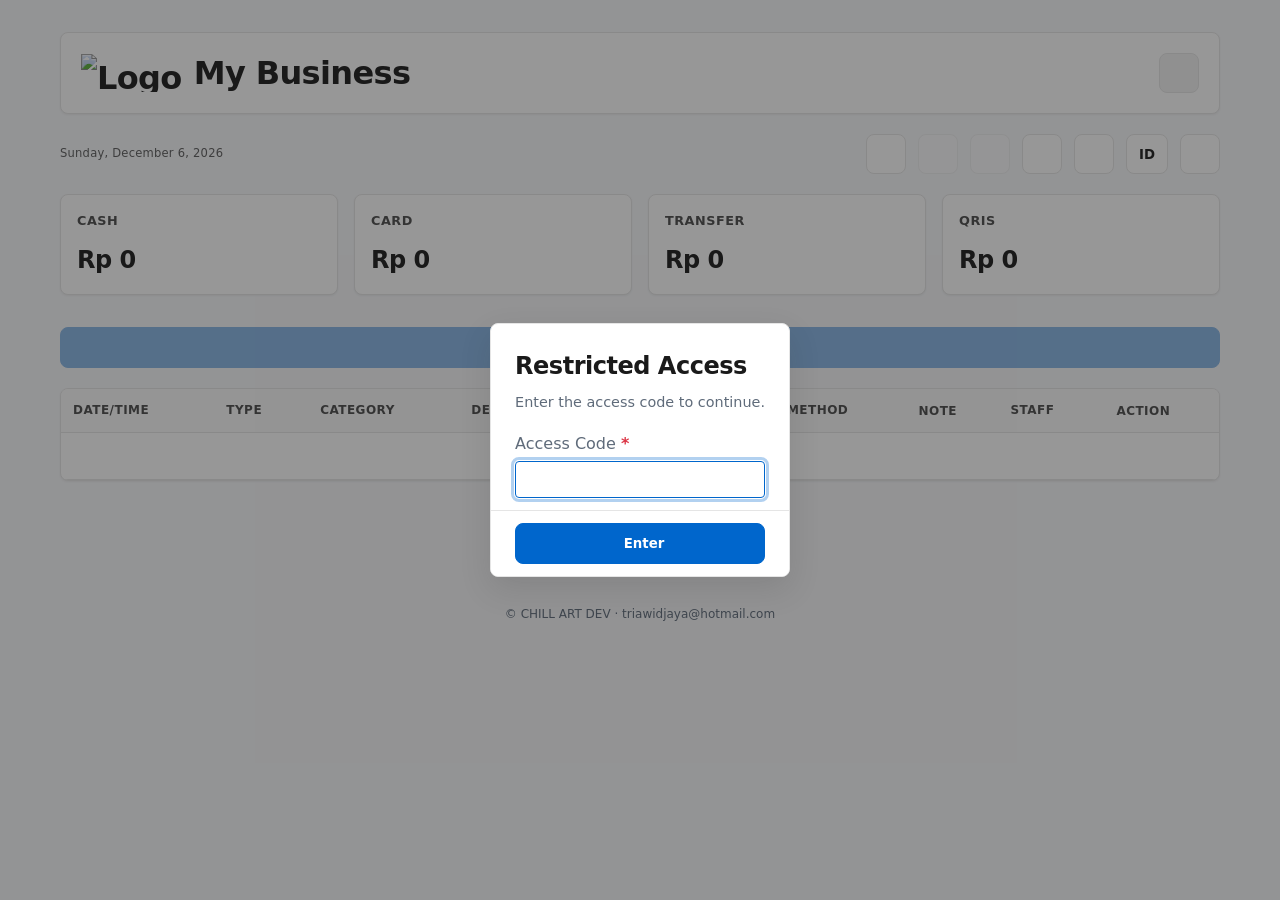
==== commit 1853a69e: "Set default bank rates from the 18 Nov settlement: card cut 1.8%, QRIS cut 0.7% Co-Authored-By: Clau" ====
--- a/history.html
+++ b/history.html
@@ -589,7 +589,7 @@
     if (!touched && actual === null) return;
     // What the bank should pay: the EDC charges the renter Card + surcharge, the bank keeps its cut of that
     // total; QRIS arrives minus the bank's cut; Transfer arrives whole. Rounded to whole rupiah.
-    const rt = DataStore.settings.bankRates || { cardSurcharge: 3, cardMdr: 3, qrisMdr: 1 };
+    const rt = DataStore.settings.bankRates || { cardSurcharge: 3, cardMdr: 1.8, qrisMdr: 0.7 };
     const expected = Math.round(by.Card * (1 + rt.cardSurcharge / 100) * (1 - rt.cardMdr / 100)
       + by.Qris * (1 - rt.qrisMdr / 100) + by.Transfer);
     rows.push({ key: day.key, ...by, expected, actual });
@@ -626,7 +626,7 @@
   const totalActual = sum(r => r.actual ?? 0);
   const gap = totalExpected - totalActual;               // > 0: money still missing
   const admin = !!window._isAdmin;
-  const rates = DataStore.settings.bankRates || { cardSurcharge: 3, cardMdr: 3, qrisMdr: 1 };
+  const rates = DataStore.settings.bankRates || { cardSurcharge: 3, cardMdr: 1.8, qrisMdr: 0.7 };
   const diffCell = (r) => {
     if (r.diff === null) return '<td class="hs-num">—</td>';
     const cls = r.diff === 0 ? 'rec-ok' : (r.diff < 0 ? 'rec-short' : 'rec-over');
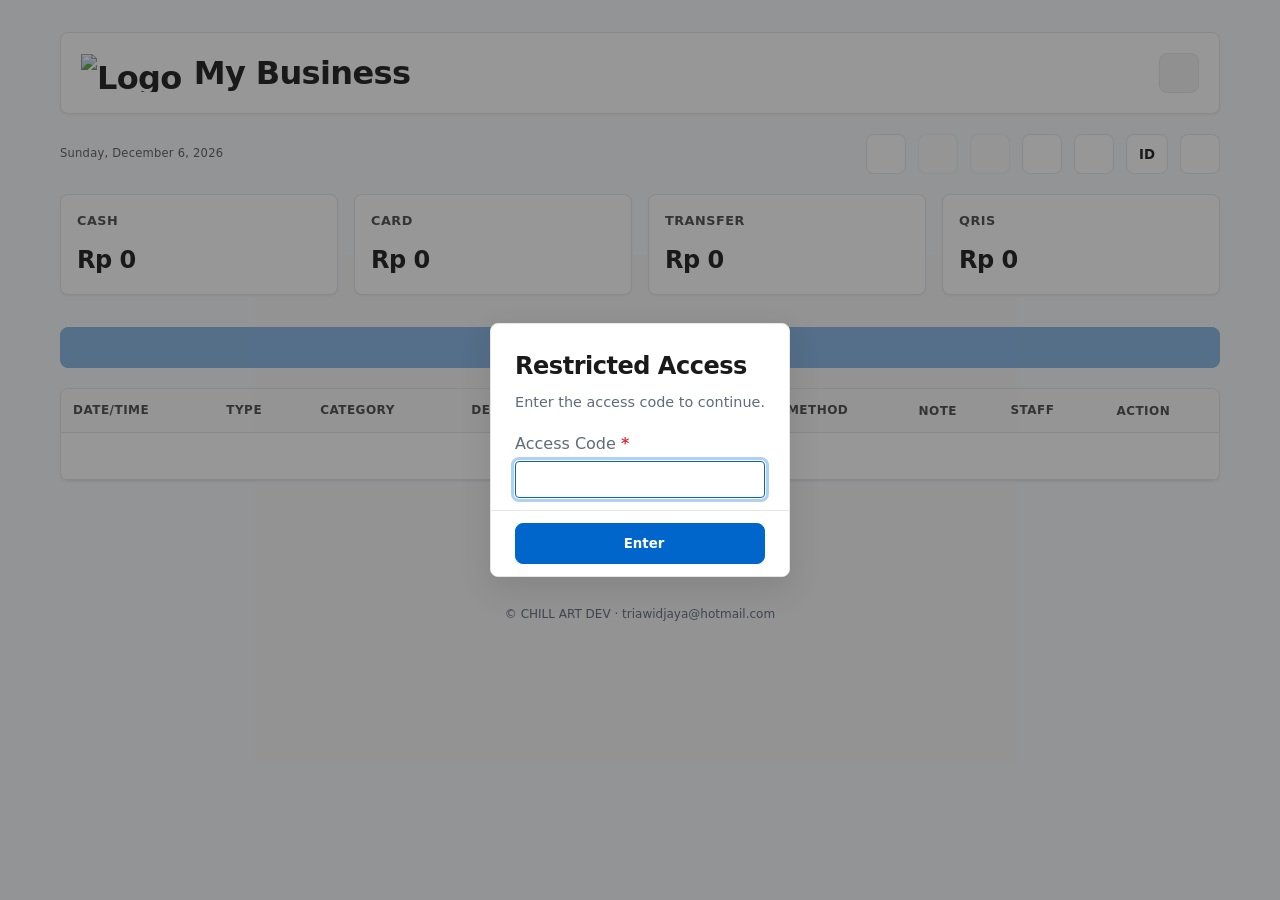
==== commit 769ee3f2: "Bank reconciliation: weekend settlements pay on Monday, show expected arrival and a waiting status F" ====
--- a/history.html
+++ b/history.html
@@ -20,10 +20,10 @@
   <div class="history-header">
     <h1><i class="fas fa-chart-column"></i> <span id="history-title">Report</span></h1>
     <div class="history-header-actions">
-      <button class="btn theme-toggle" id="lang-toggle" title="Switch language">
+      <button class="btn theme-toggle" id="lang-toggle" data-i18n-title="switchLang" data-i18n-aria="switchLang" title="Switch language" aria-label="Switch language">
         <span id="lang-label">ID</span>
       </button>
-      <button class="btn theme-toggle" id="theme-toggle" title="Toggle theme">
+      <button class="btn theme-toggle" id="theme-toggle" data-i18n-title="themeToggle" data-i18n-aria="themeToggle" title="Toggle theme" aria-label="Toggle theme">
         <i class="fas fa-moon"></i>
       </button>
       <button class="btn primary" id="btn-back">
@@ -46,9 +46,9 @@
       </div>
     </div>
     <div class="filter-group date-custom" id="date-custom-group" style="display:none">
-      <div class="date-field"><input type="date" id="date-from" title="From"></div>
+      <div class="date-field"><input type="date" id="date-from" data-i18n-title="dateFromTitle" data-i18n-aria="dateFromTitle" title="From" aria-label="From"></div>
       <span class="date-custom-sep">&ndash;</span>
-      <div class="date-field"><input type="date" id="date-to" title="To"></div>
+      <div class="date-field"><input type="date" id="date-to" data-i18n-title="dateToTitle" data-i18n-aria="dateToTitle" title="To" aria-label="To"></div>
     </div>
   </div>
 
@@ -163,6 +163,8 @@
   document.getElementById('select-all-label').textContent = t('selectAll');
   document.getElementById('delete-selected-label').textContent = t('deleteSelected');
   // Date filter labels
+  document.querySelectorAll('[data-i18n-title]').forEach(el => { el.title = t(el.dataset.i18nTitle); });
+  document.querySelectorAll('[data-i18n-aria]').forEach(el => { el.setAttribute('aria-label', t(el.dataset.i18nAria)); });
   document.getElementById('hist-date-label').textContent = t('dateRange');
   document.getElementById('report-search-label').textContent = t('search');
   document.getElementById('report-search').placeholder = t('reportSearchPlaceholder');
@@ -568,6 +570,14 @@
 
 // ── Bank reconciliation: Card + QRIS + Transfer all settle into one account ──
 const BANK_METHODS = ['Card', 'Qris', 'Transfer'];
+// The bank pays a settlement on the next banking day: Monday to Thursday -> next day;
+// Friday, Saturday and Sunday -> Monday. Public holidays are not known to the app.
+function nextBankDay(key) {
+  const d = new Date(`${key}T00:00:00Z`);
+  const dow = d.getUTCDay();
+  d.setUTCDate(d.getUTCDate() + (dow === 5 ? 3 : dow === 6 ? 2 : 1));
+  return d.toISOString().slice(0, 10);
+}
 const canonBankMethod = (m) => BANK_METHODS.find(x => x.toLowerCase() === String(m || '').trim().toLowerCase()) || null;
 
 function buildBankRecon() {
@@ -594,9 +604,13 @@
       + by.Qris * (1 - rt.qrisMdr / 100) + by.Transfer);
     rows.push({ key: day.key, ...by, expected, actual });
   });
+  // A row is "pending" while the bank has not had its payout day yet: nothing is missing, it is just not due.
+  const todayKey = dayKey(Date.now());
   let cum = 0;
   rows.forEach(r => {
-    cum += (r.actual ?? 0) - r.expected;
+    r.arrive = nextBankDay(r.key);
+    r.pending = r.actual === null && r.expected !== 0 && r.arrive >= todayKey;
+    if (!r.pending) cum += (r.actual ?? 0) - r.expected;
     r.diff = r.actual === null ? null : r.actual - r.expected;
     r.cum = cum;
   });
@@ -624,10 +638,12 @@
   const sum = (f) => rows.reduce((s, r) => s + f(r), 0);
   const totalExpected = sum(r => r.expected);
   const totalActual = sum(r => r.actual ?? 0);
-  const gap = totalExpected - totalActual;               // > 0: money still missing
+  const totalPending = sum(r => r.pending ? r.expected : 0);   // not due yet
+  const gap = (totalExpected - totalPending) - totalActual;    // > 0: money due but not entered / not received
   const admin = !!window._isAdmin;
   const rates = DataStore.settings.bankRates || { cardSurcharge: 3, cardMdr: 1.8, qrisMdr: 0.7 };
   const diffCell = (r) => {
+    if (r.pending) return `<td class="hs-num rec-wait">${t('recPending')}</td>`;
     if (r.diff === null) return '<td class="hs-num">—</td>';
     const cls = r.diff === 0 ? 'rec-ok' : (r.diff < 0 ? 'rec-short' : 'rec-over');
     return `<td class="hs-num ${cls}">${r.diff === 0 ? '✓ ' : ''}${fmtN(r.diff)}</td>`;
@@ -639,6 +655,7 @@
       <td class="hs-num rec-detail">${fmtN(r.Card)}</td><td class="hs-num rec-detail">${fmtN(r.Qris)}</td><td class="hs-num rec-detail">${fmtN(r.Transfer)}</td>
       <td class="hs-num rec-detail">${fmtN(r.Out)}</td>
       <td class="hs-num"><strong>${fmtN(r.expected)}</strong></td>
+      <td class="hs-num rec-detail ${r.pending ? 'rec-wait' : ''}">${escapeHtml(dayLabel(r.arrive))}</td>
       <td class="hs-num">${admin
         ? `<input type="text" inputmode="numeric" class="bank-actual" data-day="${r.key}" value="${r.actual === null ? '' : group(r.actual)}" placeholder="—" autocomplete="off" aria-label="${escapeHtml(t('recColActual'))} ${escapeHtml(dayLabel(r.key))}">`
         : (r.actual === null ? '—' : fmtN(r.actual))}</td>
@@ -651,6 +668,7 @@
       <div class="chart-kpi"><div class="chart-kpi-label">${t('recKpiApp')}</div><div class="chart-kpi-value">${fmt(totalExpected)}</div></div>
       <div class="chart-kpi in"><div class="chart-kpi-label">${t('recKpiActual')}</div><div class="chart-kpi-value">${fmt(totalActual)}</div></div>
       <div class="chart-kpi ${gap === 0 ? 'in' : (gap > 0 ? 'out' : '')}"><div class="chart-kpi-label">${gap < 0 ? t('recAhead') : (gap === 0 ? t('recMatched') : t('recKpiDiff'))}</div><div class="chart-kpi-value">${fmt(Math.abs(gap))}</div></div>
+      <div class="chart-kpi"><div class="chart-kpi-label">${t('recKpiPending')}</div><div class="chart-kpi-value">${fmt(totalPending)}</div></div>
     </div>
     ${admin ? '' : `<p class="sum-note">${t('recAdminOnly')}</p>`}
     <div class="rec-rates">
@@ -662,11 +680,11 @@
     <p class="sum-note">${t('recFormula')} = Card × (1 + ${String(rates.cardSurcharge).replace('.', ',')}%) × (1 − ${String(rates.cardMdr).replace('.', ',')}%) + QRIS × (1 − ${String(rates.qrisMdr).replace('.', ',')}%) + Transfer</p>
     <div class="sum-table-wrap"><table class="sum-table rec-table"><thead><tr>
       <th>${t('xlDate')}</th><th class="hs-num rec-detail">Card</th><th class="hs-num rec-detail">QRIS</th><th class="hs-num rec-detail">Transfer</th><th class="hs-num rec-detail">${t('recColOut')}</th>
-      <th class="hs-num">${t('recColApp')}</th><th class="hs-num">${t('recColActual')}</th><th class="hs-num">${t('recColDiff')}</th><th class="hs-num">${t('recColCum')}</th>
+      <th class="hs-num">${t('recColApp')}</th><th class="hs-num rec-detail">${t('recColArrive')}</th><th class="hs-num">${t('recColActual')}</th><th class="hs-num">${t('recColDiff')}</th><th class="hs-num">${t('recColCum')}</th>
     </tr></thead><tbody>${body}
       <tr class="sum-total"><td>${t('xlTotal')}</td>
         <td class="hs-num rec-detail">${fmtN(sum(r => r.Card))}</td><td class="hs-num rec-detail">${fmtN(sum(r => r.Qris))}</td><td class="hs-num rec-detail">${fmtN(sum(r => r.Transfer))}</td><td class="hs-num rec-detail">${fmtN(sum(r => r.Out))}</td>
-        <td class="hs-num">${fmtN(totalExpected)}</td><td class="hs-num">${fmtN(totalActual)}</td><td class="hs-num"></td><td class="hs-num ${cumCls(rows[rows.length - 1].cum)}">${fmtN(rows[rows.length - 1].cum)}</td></tr>
+        <td class="hs-num">${fmtN(totalExpected)}</td><td class="hs-num rec-detail"></td><td class="hs-num">${fmtN(totalActual)}</td><td class="hs-num"></td><td class="hs-num ${cumCls(rows[rows.length - 1].cum)}">${fmtN(rows[rows.length - 1].cum)}</td></tr>
     </tbody></table></div>
     <p class="sum-note">${t('recWithdrawn')}: ${fmtN(-sum(r => r.Out))} · ${t('recUnit')} · ${t('recNeg')}</p></div>`;
 }
@@ -701,10 +719,10 @@
   const rows = buildBankRecon();
   if (!rows.length) { showAlert(t('recNone'), 'info'); return; }
   const money = '#,##0;-#,##0';
-  const header = [t('xlDate'), 'Card', 'QRIS', 'Transfer', t('recColOut'), t('recColApp'), t('recColActual'), t('recColDiff'), t('recColCum')];
-  const data = rows.map(r => [r.key, r.Card, r.Qris, r.Transfer, r.Out, r.expected, r.actual ?? '', r.diff ?? '', r.cum]);
+  const header = [t('xlDate'), 'Card', 'QRIS', 'Transfer', t('recColOut'), t('recColApp'), t('recColArrive'), t('recColActual'), t('recColDiff'), t('recColCum')];
+  const data = rows.map(r => [r.key, r.Card, r.Qris, r.Transfer, r.Out, r.expected, r.arrive, r.actual ?? '', r.diff ?? '', r.cum]);
   data.push([t('xlTotal'), rows.reduce((s, r) => s + r.Card, 0), rows.reduce((s, r) => s + r.Qris, 0), rows.reduce((s, r) => s + r.Transfer, 0), rows.reduce((s, r) => s + r.Out, 0),
-    rows.reduce((s, r) => s + r.expected, 0), rows.reduce((s, r) => s + (r.actual ?? 0), 0), '', rows[rows.length - 1].cum]);
+    rows.reduce((s, r) => s + r.expected, 0), '', rows.reduce((s, r) => s + (r.actual ?? 0), 0), '', rows[rows.length - 1].cum]);
   const ws = XLSX.utils.aoa_to_sheet([header, ...data]);
   const range = XLSX.utils.decode_range(ws['!ref']);
   for (let r = 1; r <= range.e.r; r++) for (let c = 1; c <= range.e.c; c++) {
@@ -1208,7 +1226,7 @@
 
 function exportShift(shift, format) {
   const rows = (shift.transactions || []).map(tx => ({
-    'Date/Time':   sanitizeForExcel(new Date(tx.tanggalWaktu).toLocaleString()),
+    'Date/Time':   sanitizeForExcel(fmtDateTime(tx.tanggalWaktu)),
     'Type':        sanitizeForExcel(tx.jenis),
     'Category':    sanitizeForExcel(tx.kategori),
     'Description': sanitizeForExcel(rentalDeskripsiDisplay(tx)),
--- a/style.css
+++ b/style.css
@@ -1290,3 +1290,9 @@
 }
 .rec-rate .bank-rate:focus { border-color: var(--primary); box-shadow: var(--focus-ring); outline: none; }
 .rec-rate strong { color: var(--text-color); font-size: 0.95rem; }
+.rec-kpis { grid-template-columns: repeat(4, minmax(0, 1fr)); }
+.rec-wait { color: var(--gray); font-style: italic; }
+@media (max-width: 900px) { .rec-kpis { grid-template-columns: repeat(2, minmax(0, 1fr)); } }
+@media (max-width: 600px) { .rec-kpis { grid-template-columns: repeat(2, minmax(0, 1fr)); } }
+.rec-table th, .rec-table td { padding: 8px 8px; }
+.rec-table th { font-size: 0.7rem; letter-spacing: 0.2px; }
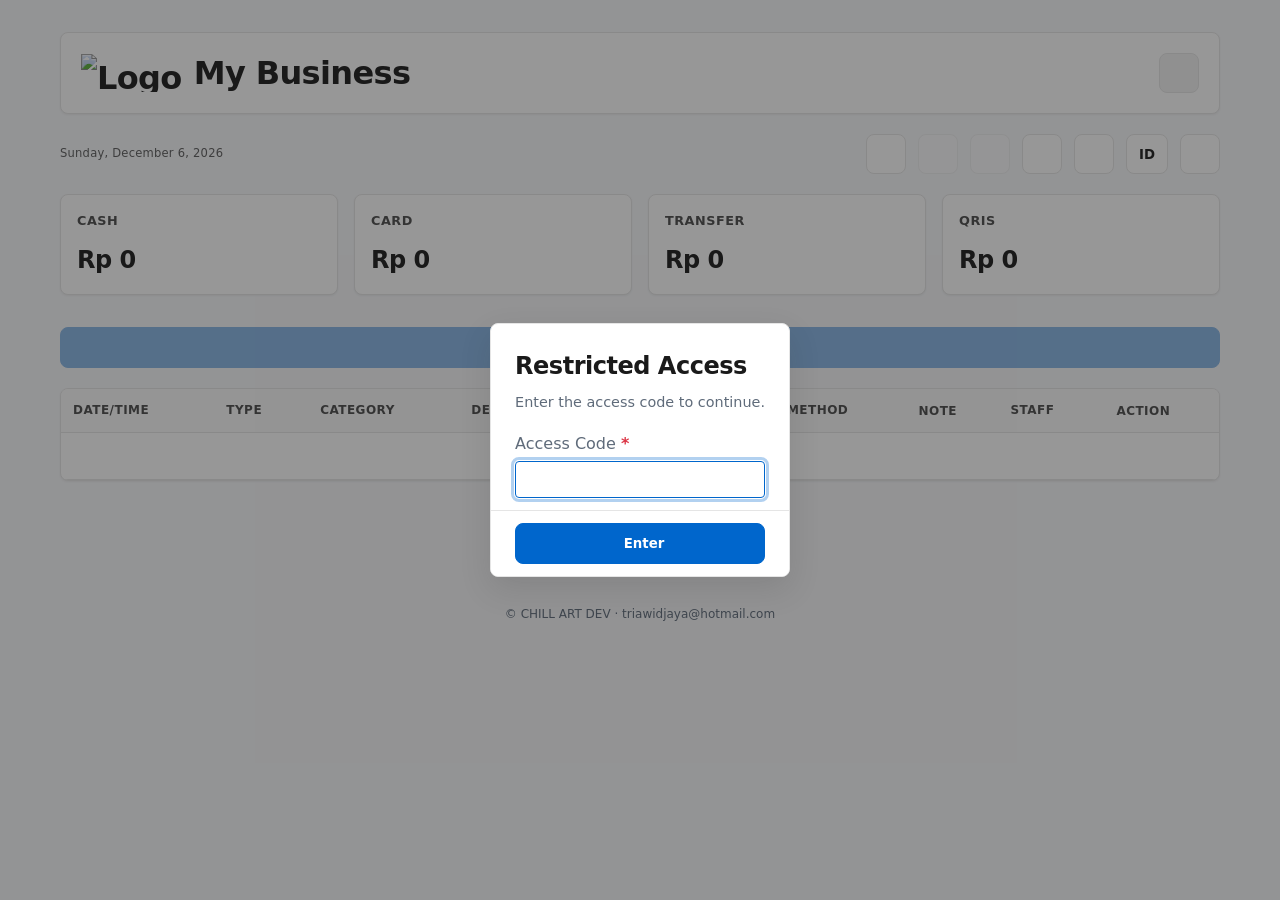
==== commit 2352cef2: "Month-end close: period end date and 'waiting for bank' for Card, Transfer and QRIS - Close dialog g" ====
--- a/history.html
+++ b/history.html
@@ -486,7 +486,8 @@
   const lang = LangManager.current === 'id' ? 'id-ID' : 'en-US';
   const firstKey = days[0].key, lastKey = days[days.length - 1].key;
   const link = (params) => 'index.html?' + new URLSearchParams(params).toString();
-  const num = (v, cls = '') => `<td class="hs-num ${cls}">${fmt(v)}</td>`;
+  const num = (v, cls = '') => `<td class="hs-num ${v < 0 ? 'sum-neg' : ''} ${cls}">${fmt(v)}</td>`;
+  const bal = (v) => v === null ? '<td class="hs-num">—</td>' : num(v);   // ending balance, red when below zero
 
   // Per category
   const cats = new Map();
@@ -529,7 +530,7 @@
     <tr>
       <td class="cell-nowrap"><a class="sum-link" href="${escapeHtml(link({ from: d.key, to: d.key }))}">${escapeHtml(dayLabel(d.key))}</a></td>
       <td class="hs-num">${d.txs.length}</td>${num(d.income)}${num(d.outgoing)}${num(d.income - d.outgoing)}${num(dayCommission(d))}
-      <td class="hs-num">${d.balance === null ? '—' : fmt(d.balance)}</td>
+      ${bal(d.balance)}
     </tr>`).join('');
   const totalIn = days.reduce((s, d) => s + d.income, 0);
   const totalOut = days.reduce((s, d) => s + d.outgoing, 0);
@@ -563,21 +564,13 @@
         <th>${t('xlDate')}</th><th class="hs-num">${t('sumCount')}</th><th class="hs-num">${t('chartIncome')}</th><th class="hs-num">${t('chartOutgoing')}</th><th class="hs-num">${t('chartNet')}</th><th class="hs-num">${t('chartCommission')}</th><th class="hs-num">${t('chartEndBalance')}</th>
       </tr></thead><tbody>
         ${dayRows}
-        <tr class="sum-total"><td>${t('xlTotal')}</td><td class="hs-num">${txs.length}</td>${num(totalIn)}${num(totalOut)}${num(totalIn - totalOut)}${num(rentalCommission(days))}<td class="hs-num">${endBalance === null ? '—' : fmt(endBalance)}</td></tr>
+        <tr class="sum-total"><td>${t('xlTotal')}</td><td class="hs-num">${txs.length}</td>${num(totalIn)}${num(totalOut)}${num(totalIn - totalOut)}${num(rentalCommission(days))}${bal(endBalance)}</tr>
       </tbody></table></div>
     </div>`;
 }
 
 // ── Bank reconciliation: Card + QRIS + Transfer all settle into one account ──
 const BANK_METHODS = ['Card', 'Qris', 'Transfer'];
-// The bank pays a settlement on the next banking day: Monday to Thursday -> next day;
-// Friday, Saturday and Sunday -> Monday. Public holidays are not known to the app.
-function nextBankDay(key) {
-  const d = new Date(`${key}T00:00:00Z`);
-  const dow = d.getUTCDay();
-  d.setUTCDate(d.getUTCDate() + (dow === 5 ? 3 : dow === 6 ? 2 : 1));
-  return d.toISOString().slice(0, 10);
-}
 const canonBankMethod = (m) => BANK_METHODS.find(x => x.toLowerCase() === String(m || '').trim().toLowerCase()) || null;
 
 function buildBankRecon() {
@@ -604,17 +597,37 @@
       + by.Qris * (1 - rt.qrisMdr / 100) + by.Transfer);
     rows.push({ key: day.key, ...by, expected, actual });
   });
-  // A row is "pending" while the bank has not had its payout day yet: nothing is missing, it is just not due.
-  const todayKey = dayKey(Date.now());
   let cum = 0;
   rows.forEach(r => {
-    r.arrive = nextBankDay(r.key);
-    r.pending = r.actual === null && r.expected !== 0 && r.arrive >= todayKey;
-    if (!r.pending) cum += (r.actual ?? 0) - r.expected;
+    cum += (r.actual ?? 0) - r.expected;
     r.diff = r.actual === null ? null : r.actual - r.expected;
     r.cum = cum;
   });
   return rows;
+}
+
+// Card/QRIS/Transfer of a closed shift whose bank amount has not been typed in the Bank tab yet.
+function shiftBankPending(shift) {
+  const actuals = DataStore.settings.bankRecon || {};
+  const rt = DataStore.settings.bankRates || { cardSurcharge: 3, cardMdr: 1.8, qrisMdr: 0.7 };
+  const byDay = new Map();
+  (shift.transactions || []).forEach(tx => {
+    const m = canonBankMethod(tx.metode);
+    const amount = Number(tx.jumlah) || 0;
+    const ms = new Date(tx.tanggalWaktu).getTime();
+    if (!m || amount <= 0 || !Number.isFinite(ms)) return;
+    const key = dayKey(ms);
+    const o = byDay.get(key) || { Card: 0, Qris: 0, Transfer: 0 };
+    o[m] += amount;
+    byDay.set(key, o);
+  });
+  let days = 0, amount = 0;
+  byDay.forEach((o, key) => {
+    if (Object.prototype.hasOwnProperty.call(actuals, key)) return;
+    const expected = Math.round(o.Card * (1 + rt.cardSurcharge / 100) * (1 - rt.cardMdr / 100) + o.Qris * (1 - rt.qrisMdr / 100) + o.Transfer);
+    if (expected > 0) { days++; amount += expected; }
+  });
+  return { days, amount };
 }
 
 function renderBankRecon() {
@@ -638,12 +651,10 @@
   const sum = (f) => rows.reduce((s, r) => s + f(r), 0);
   const totalExpected = sum(r => r.expected);
   const totalActual = sum(r => r.actual ?? 0);
-  const totalPending = sum(r => r.pending ? r.expected : 0);   // not due yet
-  const gap = (totalExpected - totalPending) - totalActual;    // > 0: money due but not entered / not received
+  const gap = totalExpected - totalActual;               // > 0: money still missing
   const admin = !!window._isAdmin;
   const rates = DataStore.settings.bankRates || { cardSurcharge: 3, cardMdr: 1.8, qrisMdr: 0.7 };
   const diffCell = (r) => {
-    if (r.pending) return `<td class="hs-num rec-wait">${t('recPending')}</td>`;
     if (r.diff === null) return '<td class="hs-num">—</td>';
     const cls = r.diff === 0 ? 'rec-ok' : (r.diff < 0 ? 'rec-short' : 'rec-over');
     return `<td class="hs-num ${cls}">${r.diff === 0 ? '✓ ' : ''}${fmtN(r.diff)}</td>`;
@@ -655,7 +666,6 @@
       <td class="hs-num rec-detail">${fmtN(r.Card)}</td><td class="hs-num rec-detail">${fmtN(r.Qris)}</td><td class="hs-num rec-detail">${fmtN(r.Transfer)}</td>
       <td class="hs-num rec-detail">${fmtN(r.Out)}</td>
       <td class="hs-num"><strong>${fmtN(r.expected)}</strong></td>
-      <td class="hs-num rec-detail ${r.pending ? 'rec-wait' : ''}">${escapeHtml(dayLabel(r.arrive))}</td>
       <td class="hs-num">${admin
         ? `<input type="text" inputmode="numeric" class="bank-actual" data-day="${r.key}" value="${r.actual === null ? '' : group(r.actual)}" placeholder="—" autocomplete="off" aria-label="${escapeHtml(t('recColActual'))} ${escapeHtml(dayLabel(r.key))}">`
         : (r.actual === null ? '—' : fmtN(r.actual))}</td>
@@ -668,7 +678,6 @@
       <div class="chart-kpi"><div class="chart-kpi-label">${t('recKpiApp')}</div><div class="chart-kpi-value">${fmt(totalExpected)}</div></div>
       <div class="chart-kpi in"><div class="chart-kpi-label">${t('recKpiActual')}</div><div class="chart-kpi-value">${fmt(totalActual)}</div></div>
       <div class="chart-kpi ${gap === 0 ? 'in' : (gap > 0 ? 'out' : '')}"><div class="chart-kpi-label">${gap < 0 ? t('recAhead') : (gap === 0 ? t('recMatched') : t('recKpiDiff'))}</div><div class="chart-kpi-value">${fmt(Math.abs(gap))}</div></div>
-      <div class="chart-kpi"><div class="chart-kpi-label">${t('recKpiPending')}</div><div class="chart-kpi-value">${fmt(totalPending)}</div></div>
     </div>
     ${admin ? '' : `<p class="sum-note">${t('recAdminOnly')}</p>`}
     <div class="rec-rates">
@@ -680,11 +689,11 @@
     <p class="sum-note">${t('recFormula')} = Card × (1 + ${String(rates.cardSurcharge).replace('.', ',')}%) × (1 − ${String(rates.cardMdr).replace('.', ',')}%) + QRIS × (1 − ${String(rates.qrisMdr).replace('.', ',')}%) + Transfer</p>
     <div class="sum-table-wrap"><table class="sum-table rec-table"><thead><tr>
       <th>${t('xlDate')}</th><th class="hs-num rec-detail">Card</th><th class="hs-num rec-detail">QRIS</th><th class="hs-num rec-detail">Transfer</th><th class="hs-num rec-detail">${t('recColOut')}</th>
-      <th class="hs-num">${t('recColApp')}</th><th class="hs-num rec-detail">${t('recColArrive')}</th><th class="hs-num">${t('recColActual')}</th><th class="hs-num">${t('recColDiff')}</th><th class="hs-num">${t('recColCum')}</th>
+      <th class="hs-num">${t('recColApp')}</th><th class="hs-num">${t('recColActual')}</th><th class="hs-num">${t('recColDiff')}</th><th class="hs-num">${t('recColCum')}</th>
     </tr></thead><tbody>${body}
       <tr class="sum-total"><td>${t('xlTotal')}</td>
         <td class="hs-num rec-detail">${fmtN(sum(r => r.Card))}</td><td class="hs-num rec-detail">${fmtN(sum(r => r.Qris))}</td><td class="hs-num rec-detail">${fmtN(sum(r => r.Transfer))}</td><td class="hs-num rec-detail">${fmtN(sum(r => r.Out))}</td>
-        <td class="hs-num">${fmtN(totalExpected)}</td><td class="hs-num rec-detail"></td><td class="hs-num">${fmtN(totalActual)}</td><td class="hs-num"></td><td class="hs-num ${cumCls(rows[rows.length - 1].cum)}">${fmtN(rows[rows.length - 1].cum)}</td></tr>
+        <td class="hs-num">${fmtN(totalExpected)}</td><td class="hs-num">${fmtN(totalActual)}</td><td class="hs-num"></td><td class="hs-num ${cumCls(rows[rows.length - 1].cum)}">${fmtN(rows[rows.length - 1].cum)}</td></tr>
     </tbody></table></div>
     <p class="sum-note">${t('recWithdrawn')}: ${fmtN(-sum(r => r.Out))} · ${t('recUnit')} · ${t('recNeg')}</p></div>`;
 }
@@ -719,10 +728,10 @@
   const rows = buildBankRecon();
   if (!rows.length) { showAlert(t('recNone'), 'info'); return; }
   const money = '#,##0;-#,##0';
-  const header = [t('xlDate'), 'Card', 'QRIS', 'Transfer', t('recColOut'), t('recColApp'), t('recColArrive'), t('recColActual'), t('recColDiff'), t('recColCum')];
-  const data = rows.map(r => [r.key, r.Card, r.Qris, r.Transfer, r.Out, r.expected, r.arrive, r.actual ?? '', r.diff ?? '', r.cum]);
+  const header = [t('xlDate'), 'Card', 'QRIS', 'Transfer', t('recColOut'), t('recColApp'), t('recColActual'), t('recColDiff'), t('recColCum')];
+  const data = rows.map(r => [r.key, r.Card, r.Qris, r.Transfer, r.Out, r.expected, r.actual ?? '', r.diff ?? '', r.cum]);
   data.push([t('xlTotal'), rows.reduce((s, r) => s + r.Card, 0), rows.reduce((s, r) => s + r.Qris, 0), rows.reduce((s, r) => s + r.Transfer, 0), rows.reduce((s, r) => s + r.Out, 0),
-    rows.reduce((s, r) => s + r.expected, 0), '', rows.reduce((s, r) => s + (r.actual ?? 0), 0), '', rows[rows.length - 1].cum]);
+    rows.reduce((s, r) => s + r.expected, 0), rows.reduce((s, r) => s + (r.actual ?? 0), 0), '', rows[rows.length - 1].cum]);
   const ws = XLSX.utils.aoa_to_sheet([header, ...data]);
   const range = XLSX.utils.decode_range(ws['!ref']);
   for (let r = 1; r <= range.e.r; r++) for (let c = 1; c <= range.e.c; c++) {
@@ -736,6 +745,22 @@
   showAlert(t('alertExcelOk'), 'success');
 }
 
+// Show thousand separators while typing (788939 -> 788.939), keeping the cursor where the user is typing.
+document.getElementById('bank-container').addEventListener('input', (e) => {
+  const input = e.target.closest('.bank-actual');
+  if (!input) return;
+  const raw = input.value;
+  const caret = input.selectionStart ?? raw.length;
+  const digitsBefore = raw.slice(0, caret).replace(/\D/g, '').length;
+  const neg = raw.trim().startsWith('-');
+  const digits = raw.replace(/\D/g, '');
+  if (!digits) { input.value = neg ? '-' : ''; return; }
+  const formatted = (neg ? '-' : '') + new Intl.NumberFormat('id-ID').format(parseInt(digits, 10));
+  input.value = formatted;
+  let pos = 0, seen = 0;
+  while (pos < formatted.length && seen < digitsBefore) { if (/\d/.test(formatted[pos])) seen++; pos++; }
+  try { input.setSelectionRange(pos, pos); } catch { /* not focusable */ }
+});
 document.getElementById('bank-container').addEventListener('change', (e) => {
   const rate = e.target.closest('.bank-rate');
   if (rate) { const k = rate.dataset.rate, raw = rate.value; rate.blur(); saveBankRate(k, raw); return; }
@@ -977,6 +1002,11 @@
       ${isLong ? `<span class="dur-warn"><i class="fas fa-exclamation-triangle"></i> &gt;24h</span>` : ''}
     </div>`;
 
+  const bp = s.bankPending ? shiftBankPending(shift) : null;
+  const bankBanner = !bp ? '' : (bp.days > 0
+    ? `<div class="shift-bank-wait"><i class="fas fa-hourglass-half"></i> ${t('shiftBankPending', { days: bp.days, amount: fmt(bp.amount) })}</div>`
+    : `<div class="shift-bank-done"><i class="fas fa-check-circle"></i> ${t('shiftBankDone')}</div>`);
+
   const fmtDiff = (val) => {
     if (val === null || val === undefined) return `<span style="color:var(--gray)">—</span>`;
     if (val === 0) return `<span class="hs-diff exact">${t('exact')}</span>`;
@@ -1091,6 +1121,7 @@
 
   return `
     ${durationBanner}
+    ${bankBanner}
     ${revenueBreakdownSection}
     <div class="detail-summary">
       <div class="detail-saldo-item">
--- a/style.css
+++ b/style.css
@@ -1290,9 +1290,9 @@
 }
 .rec-rate .bank-rate:focus { border-color: var(--primary); box-shadow: var(--focus-ring); outline: none; }
 .rec-rate strong { color: var(--text-color); font-size: 0.95rem; }
-.rec-kpis { grid-template-columns: repeat(4, minmax(0, 1fr)); }
-.rec-wait { color: var(--gray); font-style: italic; }
-@media (max-width: 900px) { .rec-kpis { grid-template-columns: repeat(2, minmax(0, 1fr)); } }
-@media (max-width: 600px) { .rec-kpis { grid-template-columns: repeat(2, minmax(0, 1fr)); } }
-.rec-table th, .rec-table td { padding: 8px 8px; }
-.rec-table th { font-size: 0.7rem; letter-spacing: 0.2px; }
+.sum-table .sum-neg { color: var(--danger); }
+.ts-diff-wait { color: var(--gray); font-style: italic; font-size: 0.82rem; }
+.ts-bank-hint { color: var(--gray); font-size: 0.82rem; margin: 4px 0 10px; line-height: 1.4; }
+.shift-bank-wait, .shift-bank-done { display: flex; align-items: center; gap: 8px; margin: 8px 0; padding: 8px 12px; border-radius: var(--radius-xs); font-size: 0.85rem; }
+.shift-bank-wait { background: var(--warning-100, rgba(250, 176, 5, 0.12)); color: var(--warning-700); }
+.shift-bank-done { background: var(--success-100); color: var(--success-700); }
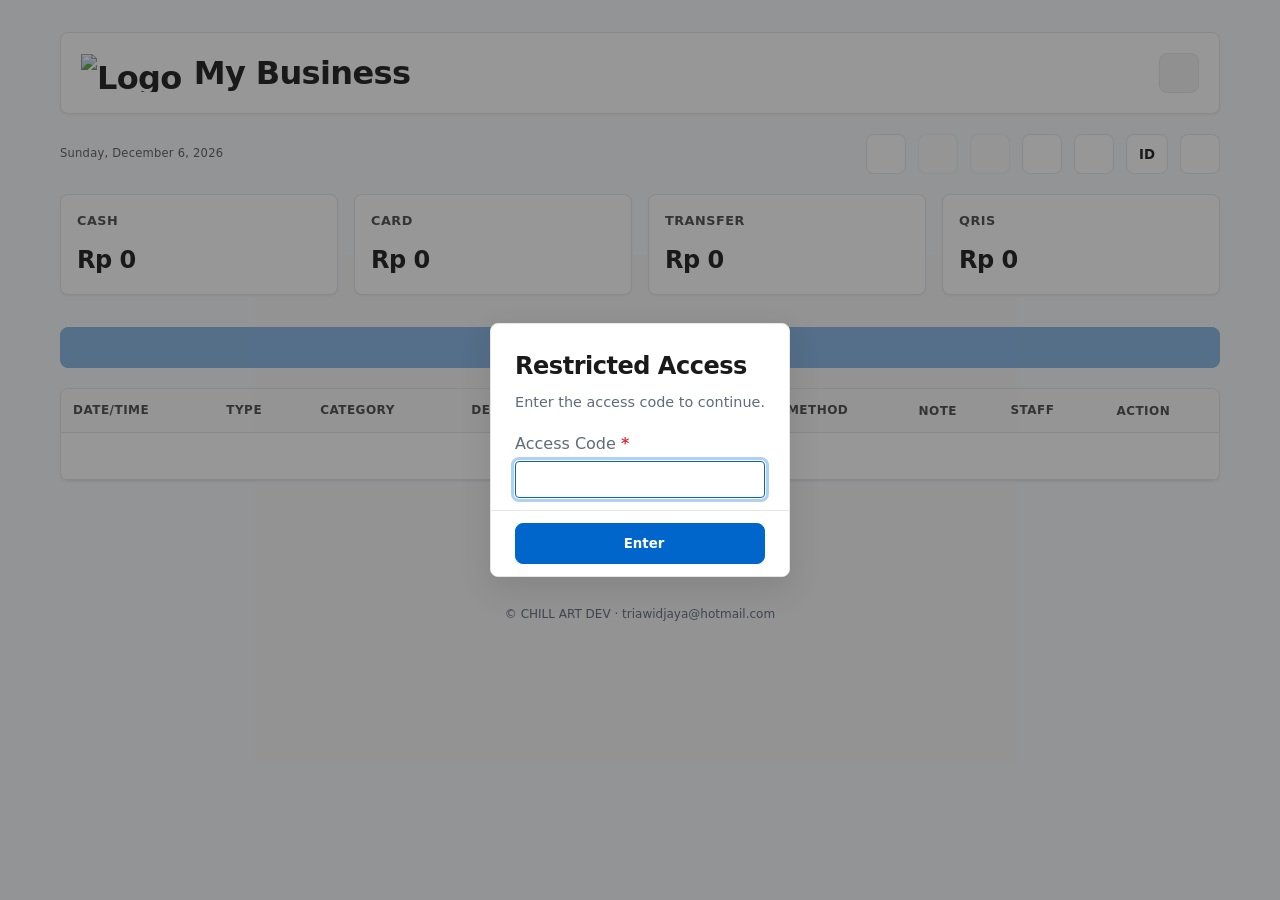
==== commit fbe68db5: "Close dialog: Card, Transfer and QRIS read from the Bank tab instead of typed The close dialog now s" ====
--- a/history.html
+++ b/history.html
@@ -608,26 +608,8 @@
 
 // Card/QRIS/Transfer of a closed shift whose bank amount has not been typed in the Bank tab yet.
 function shiftBankPending(shift) {
-  const actuals = DataStore.settings.bankRecon || {};
-  const rt = DataStore.settings.bankRates || { cardSurcharge: 3, cardMdr: 1.8, qrisMdr: 0.7 };
-  const byDay = new Map();
-  (shift.transactions || []).forEach(tx => {
-    const m = canonBankMethod(tx.metode);
-    const amount = Number(tx.jumlah) || 0;
-    const ms = new Date(tx.tanggalWaktu).getTime();
-    if (!m || amount <= 0 || !Number.isFinite(ms)) return;
-    const key = dayKey(ms);
-    const o = byDay.get(key) || { Card: 0, Qris: 0, Transfer: 0 };
-    o[m] += amount;
-    byDay.set(key, o);
-  });
-  let days = 0, amount = 0;
-  byDay.forEach((o, key) => {
-    if (Object.prototype.hasOwnProperty.call(actuals, key)) return;
-    const expected = Math.round(o.Card * (1 + rt.cardSurcharge / 100) * (1 - rt.cardMdr / 100) + o.Qris * (1 - rt.qrisMdr / 100) + o.Transfer);
-    if (expected > 0) { days++; amount += expected; }
-  });
-  return { days, amount };
+  const b = summariseBank(shift.transactions, DataStore.settings.bankRecon, DataStore.settings.bankRates);
+  return { days: b.pendingDays, amount: b.pendingExpected };
 }
 
 function renderBankRecon() {
@@ -1026,7 +1008,7 @@
     <tr>
       <td class="hs-method">${icon} ${label}</td>
       <td class="hs-num">${fmt(expected || 0)}</td>
-      <td class="hs-num hs-actual">${fmt(actual)}</td>
+      <td class="hs-num hs-actual">${actual === null || actual === undefined ? '—' : fmt(actual)}</td>
       <td class="hs-num">${fmtDiff(selisih)}</td>
     </tr>`;
 
--- a/style.css
+++ b/style.css
@@ -1292,7 +1292,15 @@
 .rec-rate strong { color: var(--text-color); font-size: 0.95rem; }
 .sum-table .sum-neg { color: var(--danger); }
 .ts-diff-wait { color: var(--gray); font-style: italic; font-size: 0.82rem; }
-.ts-bank-hint { color: var(--gray); font-size: 0.82rem; margin: 4px 0 10px; line-height: 1.4; }
 .shift-bank-wait, .shift-bank-done { display: flex; align-items: center; gap: 8px; margin: 8px 0; padding: 8px 12px; border-radius: var(--radius-xs); font-size: 0.85rem; }
 .shift-bank-wait { background: var(--warning-100, rgba(250, 176, 5, 0.12)); color: var(--warning-700); }
 .shift-bank-done { background: var(--success-100); color: var(--success-700); }
+.ts-bank-box { margin: 4px 0 16px; padding: 12px 14px; border: 1px solid var(--border-color); border-radius: var(--radius-sm); background: var(--neutral-50); }
+.ts-bank-box h4 { margin: 0 0 8px; font-size: 0.9rem; color: var(--gray); }
+.ts-bank-line { display: flex; justify-content: space-between; gap: 12px; padding: 3px 0; font-size: 0.9rem; }
+.ts-bank-line.ok strong { color: var(--success); } .ts-bank-line.short strong { color: var(--danger); } .ts-bank-line.over strong { color: var(--warning-700); }
+.ts-bank-line.wait { color: var(--gray); font-style: italic; }
+.ts-bank-note { margin: 8px 0 0; font-size: 0.78rem; color: var(--gray); line-height: 1.4; }
+.ts-summary-table td:first-child { white-space: normal; }
+.ts-diff-wait { display: inline-block; max-width: 84px; line-height: 1.2; text-align: right; white-space: normal; }
+@media (max-width: 480px) { .ts-summary-table th, .ts-summary-table td { padding: 6px 4px; font-size: 0.76rem; } .ts-summary-table th { font-size: 0.64rem; letter-spacing: 0; } }
